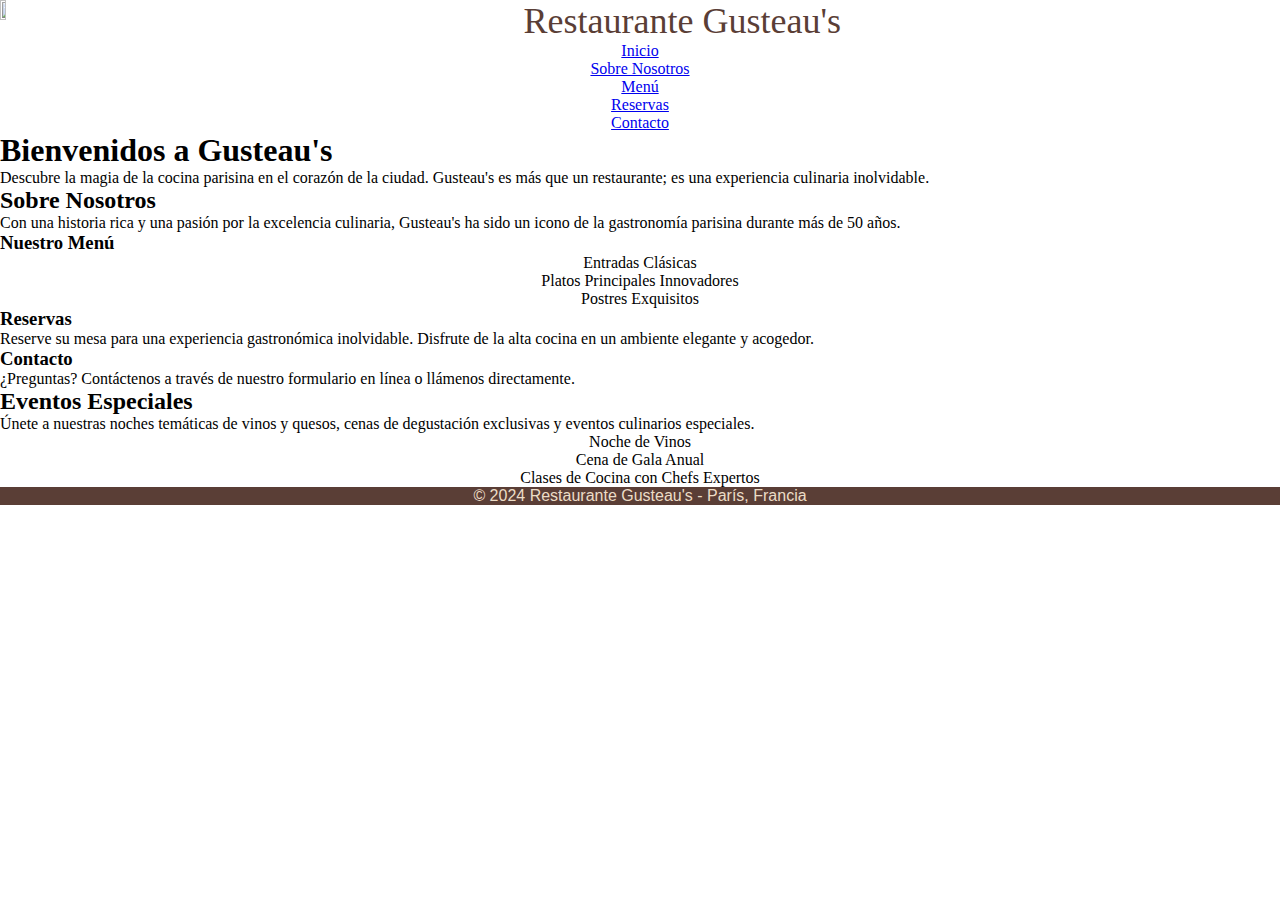
==== index.html @ 94da13a4 "Issue 2 completado" ====
<!DOCTYPE html>
<html lang="es">
<head>
    <meta charset="utf-8">
    <title>Restaurante Gusteau's</title>
    <meta name="viewport" content="width=device-width, initial-scale=1">
    <link rel="stylesheet" href="./css/estilos.css">
</head>
<body>
    <div id="contenedor">
        <div class="imagenes">
            <img class="imagen1" src="/imgs/favicon.png" alt="">
         </div>
        <div class="encabezado">Restaurante Gusteau's</div>
        <div class="menu">
            <ul class="menu-lista">
                <li><a href="#inicio">Inicio</a></li>
                <li><a href="#sobrenosotros">Sobre Nosotros</a></li>
                <li><a href="#menu">Menú</a></li>
                <li><a href="#reservas">Reservas</a></li>
                <li><a href="#contacto">Contacto</a></li>
            </ul>
        </div>
        <div class="contenido">
            <h1>Bienvenidos a Gusteau's</h1>
            <p>Descubre la magia de la cocina parisina en el corazón de la ciudad. Gusteau's es más que un restaurante; es una experiencia culinaria inolvidable.</p>
            <h2>Sobre Nosotros</h2>
            <p>Con una historia rica y una pasión por la excelencia culinaria, Gusteau's ha sido un icono de la gastronomía parisina durante más de 50 años.</p>
            <h3>Nuestro Menú</h3>
            <ul>
                <li>Entradas Clásicas</li>
                <li>Platos Principales Innovadores</li>
                <li>Postres Exquisitos</li>
            </ul>
            <h3>Reservas</h3>
            <p>Reserve su mesa para una experiencia gastronómica inolvidable. Disfrute de la alta cocina en un ambiente elegante y acogedor.</p>
            <h3>Contacto</h3>
            <p>¿Preguntas? Contáctenos a través de nuestro formulario en línea o llámenos directamente.</p>
        </div>
        <div class="sidebar">
            <h2>Eventos Especiales</h2>
            <p>Únete a nuestras noches temáticas de vinos y quesos, cenas de degustación exclusivas y eventos culinarios especiales.</p>
            <ul>
                <li>Noche de Vinos</li>
                <li>Cena de Gala Anual</li>
                <li>Clases de Cocina con Chefs Expertos</li>
            </ul>
        </div>
        <div class="pie">© 2024 Restaurante Gusteau's - París, Francia</div>
    </div>
</body>
</html>
---- css/estilos.css ----
*{margin: 0px; padding: 0px;}
div.encabezado{
    background-image: url(/imgs/guesteaus.png) ;
    font-size: 36px;
    background-position: right;
    font-family: 'Georgia', serif;
    text-align: center;
    color: #5a3e36;

}
img{
    height: 0%;
    background-position: left;
    width: 6.6%;
}

ul{
    text-align: center;
}

div.pie{
    background-color: #5a3e36;
    color: #ecdcc6;
    font-family: Arial, Helvetica, sans-serif;
    font-size: 16px;
    text-align: center;
}


.imagen1 {
    background-image: url(/imgs/guesteaus.png);
    background-position: right;
    float: left;
}
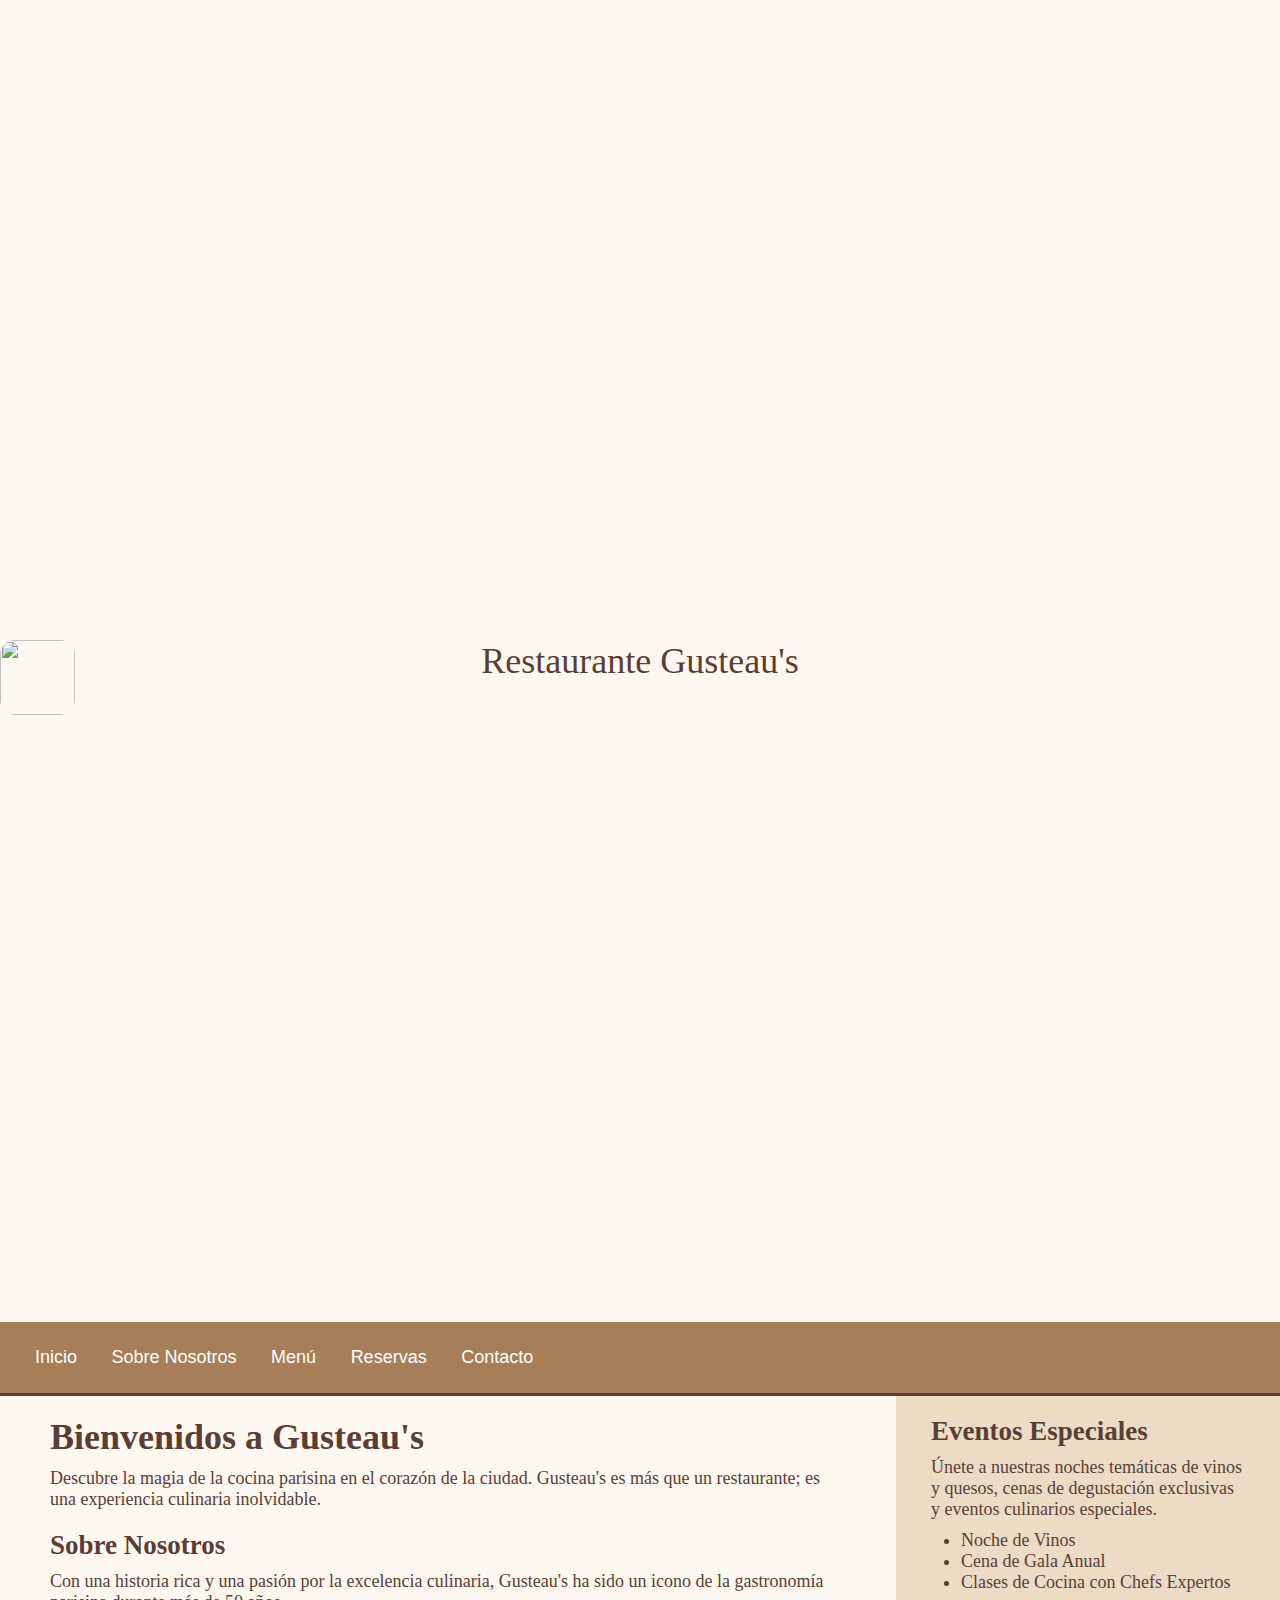
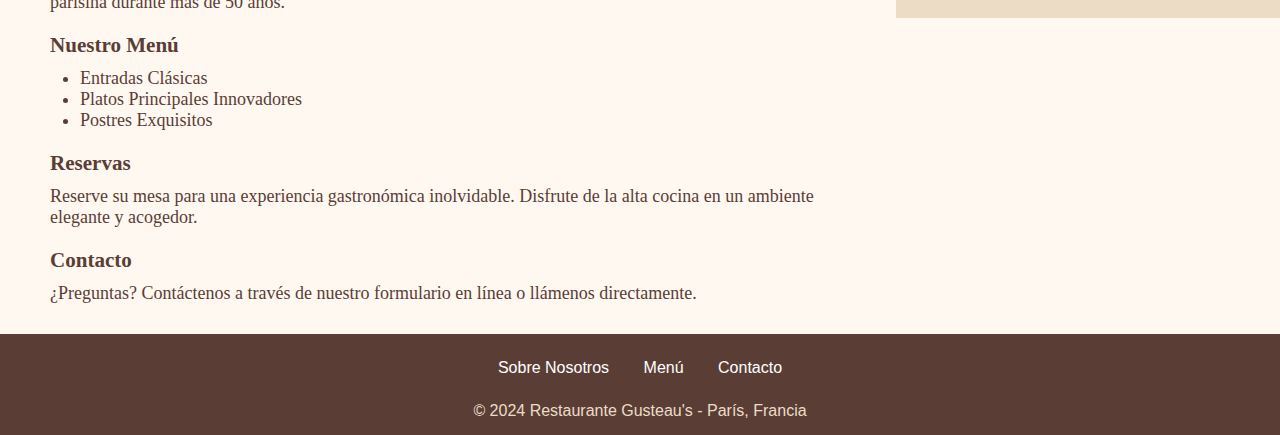
==== commit 815cade9: "Ejercicio 4 close #4" ====
--- a/index.html
+++ b/index.html
@@ -5,36 +5,39 @@
     <title>Restaurante Gusteau's</title>
     <meta name="viewport" content="width=device-width, initial-scale=1">
     <link rel="stylesheet" href="./css/estilos.css">
+    <link rel="stylesheet" href="https://fonts.googleapis.com/css2?family=Material+Symbols+Outlined:opsz,wght,FILL,GRAD@24,400,0,0" />
 </head>
 <body>
     <div id="contenedor">
-        <div class="imagenes">
-            <img class="imagen1" src="/imgs/favicon.png" alt="">
-         </div>
-        <div class="encabezado">Restaurante Gusteau's</div>
+        <div class="encabezado">
+            <img src="imgs/favicon.png" id="logo">
+            <p>Restaurante Gusteau's</p>
+        </div>
         <div class="menu">
-            <ul class="menu-lista">
+            <ul id="navbar" class="nav">
                 <li><a href="#inicio">Inicio</a></li>
                 <li><a href="#sobrenosotros">Sobre Nosotros</a></li>
                 <li><a href="#menu">Menú</a></li>
                 <li><a href="#reservas">Reservas</a></li>
                 <li><a href="#contacto">Contacto</a></li>
+                <i class="material-symbols-outlined" onclick="closeBar()">close</i>
             </ul>
+            <i class="material-symbols-outlined" onclick="openBar()">menu</i>
         </div>
         <div class="contenido">
-            <h1>Bienvenidos a Gusteau's</h1>
+            <h1 id="inicio">Bienvenidos a Gusteau's</h1>
             <p>Descubre la magia de la cocina parisina en el corazón de la ciudad. Gusteau's es más que un restaurante; es una experiencia culinaria inolvidable.</p>
-            <h2>Sobre Nosotros</h2>
+            <h2 id="sobrenosotros">Sobre Nosotros</h2>
             <p>Con una historia rica y una pasión por la excelencia culinaria, Gusteau's ha sido un icono de la gastronomía parisina durante más de 50 años.</p>
-            <h3>Nuestro Menú</h3>
+            <h3 id="menu">Nuestro Menú</h3>
             <ul>
                 <li>Entradas Clásicas</li>
                 <li>Platos Principales Innovadores</li>
                 <li>Postres Exquisitos</li>
             </ul>
-            <h3>Reservas</h3>
+            <h3 id="reservas">Reservas</h3>
             <p>Reserve su mesa para una experiencia gastronómica inolvidable. Disfrute de la alta cocina en un ambiente elegante y acogedor.</p>
-            <h3>Contacto</h3>
+            <h3 id="contacto">Contacto</h3>
             <p>¿Preguntas? Contáctenos a través de nuestro formulario en línea o llámenos directamente.</p>
         </div>
         <div class="sidebar">
@@ -46,7 +49,26 @@
                 <li>Clases de Cocina con Chefs Expertos</li>
             </ul>
         </div>
-        <div class="pie">© 2024 Restaurante Gusteau's - París, Francia</div>
+        <div class="pie">
+            <ul class="nav">
+                <li><a href="#sobrenosotros">Sobre Nosotros</a></li>
+                <li><a href="#menu">Menú</a></li>
+                <li><a href="#contacto">Contacto</a></li>
+            </ul>
+            <p>&copy; 2024 Restaurante Gusteau's - París, Francia</p>
+        </div>
     </div>
+    
+    <script>
+        var sideNavBar = document.getElementById("navbar");
+
+        function openBar() {
+            sideNavBar.style.right = "0px";
+        }
+
+        function closeBar() {
+            sideNavBar.style.right = "-200px";
+        }
+    </script>
 </body>
 </html>
--- a/css/estilos.css
+++ b/css/estilos.css
@@ -1,38 +1,173 @@
-*{margin: 0px; padding: 0px;}
-div.encabezado{
-    background-image: url(/imgs/guesteaus.png) ;
-    font-size: 36px;
-    background-position: right;
-    font-family: 'Georgia', serif;
-    text-align: center;
-    color: #5a3e36;
-
-}
-img{
-    height: 0%;
-    background-position: left;
-    width: 6.6%;
+* {
+    margin: 0px;
+    padding: 0px;
+    box-sizing: border-box;
 }
 
-ul{
-    text-align: center;
+h1, h2, h3 {
+    margin: 20px 0px 10px;
 }
 
-div.pie{
+ul:not(.nav) {
+    margin: 10px;
+}
+
+ul li {
+    margin-left: 20px;
+}
+
+div#contenedor {
+    background-color: #fff8f0;
+    font-family: 'Times New Roman', serif;
+    font-size: 16px;
+}
+
+div.encabezado {
+    background-image: url(./../imgs/guesteaus.png);
+    background-size: cover;
+    color: #5a3e36;
+    font-family: Georgia, serif;
+    font-size: 36px;
+    text-align: center;
+    padding-top: 50%;
+    padding-bottom: 50%;
+}
+
+#logo {
+    width: 75px;
+    height: 75px;
+    border-radius: 20%;
+    position: absolute;
+    left: 0px;
+}
+
+div.menu {
+    background-color: #a77e58;
+    border-bottom: medium solid #5a3e36;
+}
+
+div.menu .material-symbols-outlined {
+    display: none;
+}
+
+.nav {
+    padding: 20px;
+}
+
+.nav li {
+    display: inline-block;
+    list-style: none;
+    margin: 5px;
+}
+
+.nav li a {
+    color: #ffffff;
+    font-family: Helvetica, sans-serif;
+    padding: 5px 10px;
+    text-decoration: none;
+    transition: background-color 400ms;
+}
+
+.nav li a:hover {
+    background-color: #a77e58;
+    text-decoration: underline 2px;
+}
+
+#navbar {
+    font-size: 18px;
+    transition: color 400ms, background-color 400ms;
+}
+
+#navbar li a:hover {
+    color: #5a3e36;
+    background-color: #ecdcc6;
+    text-decoration: underline 2px;
+}
+
+div.contenido {
+    background-color: #fff8f0;
+    color: #5a3e36;
+    font-family: Georgia, serif;
+    font-size: 18px;
+    padding: 0px 50px 30px;
+    float: left;
+    width: 70%;
+}
+
+div.sidebar {
+    background-color: #ecdcc6;
+    color: #5a3e36;
+    font-family: Georgia, serif;
+    font-size: 18px;
+    padding: 0px 35px 15px;
+    float: right;
+    width: 30%;
+}
+
+div.pie {
     background-color: #5a3e36;
     color: #ecdcc6;
-    font-family: Arial, Helvetica, sans-serif;
+    font-family: Helvetica, sans-serif;
     font-size: 16px;
     text-align: center;
+    padding: 0px 25px 15px;
+    clear: both;
 }
 
+@media only screen and (max-width: 600px) {
+    div.menu {
+        height: 50px;
+    }
 
-.imagen1 {
-    background-image: url(/imgs/guesteaus.png);
-    background-position: right;
-    float: left;
-}
+    #navbar {
+        background: #a77e58;
+        position: fixed;
+        top: 0px;
+        right: -200px;
+        width: 200px;
+        height: 100vh;
+        padding: 50px 0px;
+    }
 
+    div.menu .material-symbols-outlined {
+        display: block;
+        width: 40px;
+        font-size: 40px;
+        color: #ffffff;
+        cursor: pointer;
+        float: right;
+        margin: 5px 10px;
+        transition: color 200ms;
+    }
 
+    div.menu .material-symbols-outlined:hover {
+        color: #5a3e36;
+    }
 
+    #navbar li {
+        display: block;
+        margin: 25px;
+        text-align: right;
+    }
 
+    #navbar:first-child {
+        padding-top: 75px;
+    }
+
+    #navbar .material-symbols-outlined {
+        position: absolute;
+        top: 25px;
+        right: 15px;
+    }
+
+    div.contenido {
+        float: none;
+        width: 100%;
+    }
+
+    div.sidebar {
+        float: none;
+        width: 100%;
+        padding: 10px 50px 20px;
+    }
+}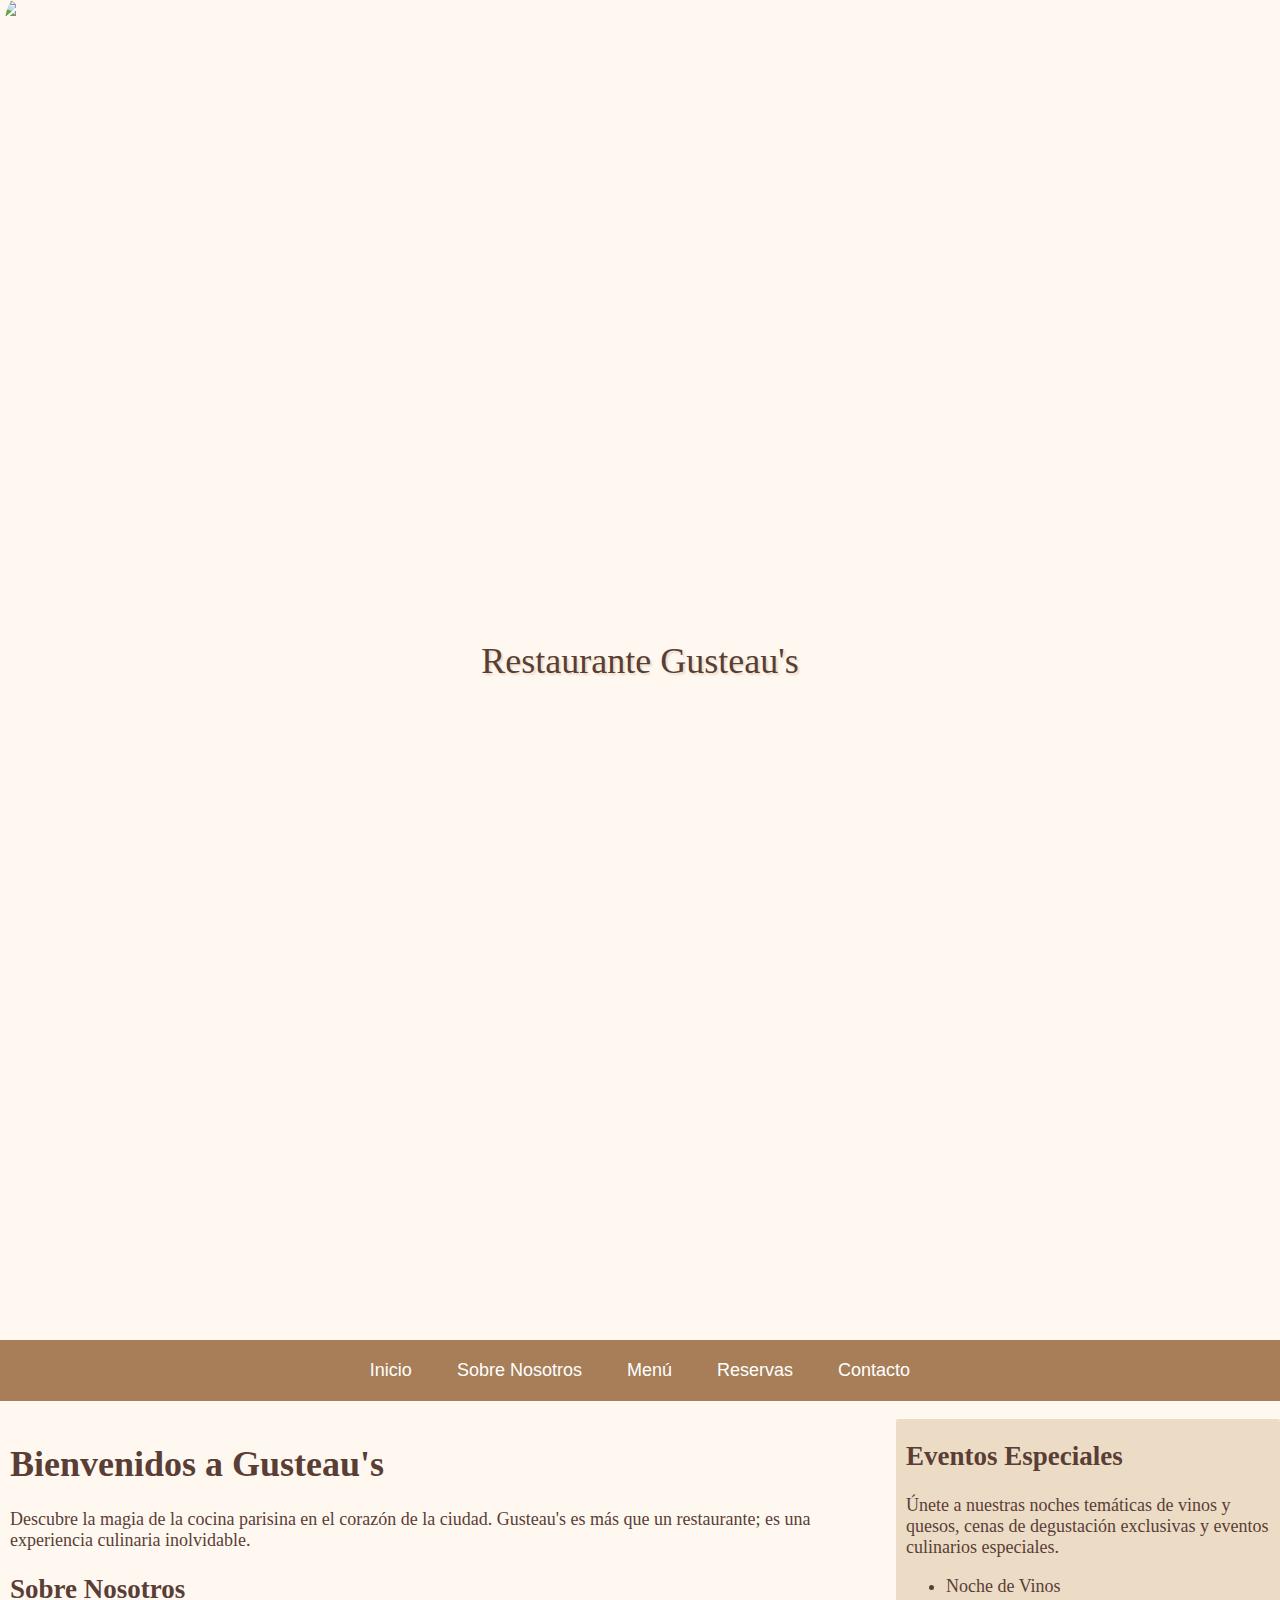
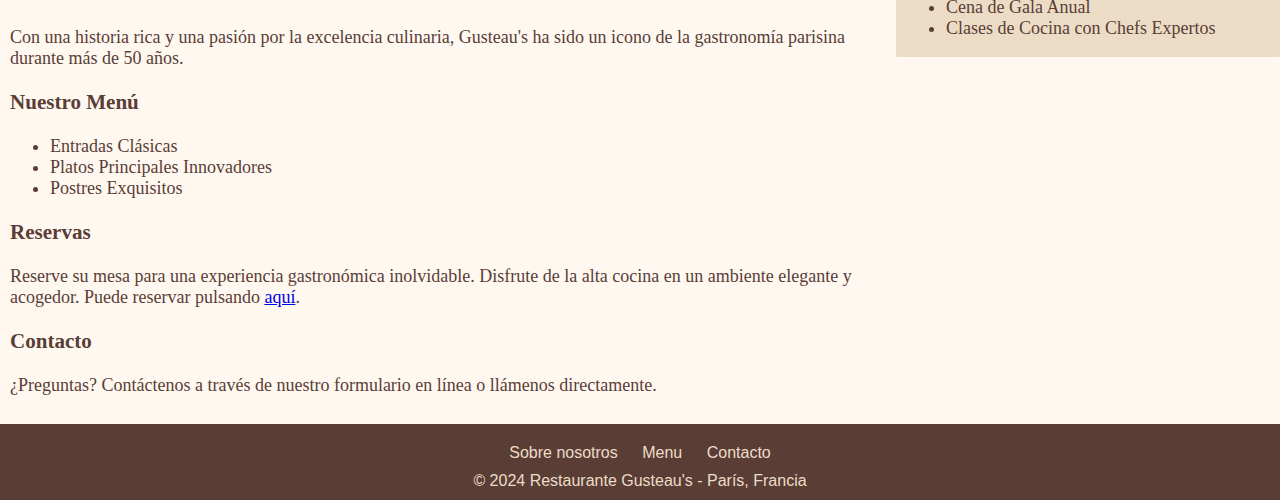
==== commit f2a9843a: "issue 8 formulario y menu html refs #8 refs #9" ====
--- a/index.html
+++ b/index.html
@@ -5,39 +5,37 @@
     <title>Restaurante Gusteau's</title>
     <meta name="viewport" content="width=device-width, initial-scale=1">
     <link rel="stylesheet" href="./css/estilos.css">
-    <link rel="stylesheet" href="https://fonts.googleapis.com/css2?family=Material+Symbols+Outlined:opsz,wght,FILL,GRAD@24,400,0,0" />
+    <link rel="icon" href="./imgs/favicon.png" type="image/x-icon">
 </head>
 <body>
     <div id="contenedor">
-        <div class="encabezado">
-            <img src="imgs/favicon.png" id="logo">
-            <p>Restaurante Gusteau's</p>
+        <div class="encabezado">Restaurante Gusteau's
+            <img src="./imgs/favicon.png">
         </div>
+
         <div class="menu">
-            <ul id="navbar" class="nav">
+            <ul>
                 <li><a href="#inicio">Inicio</a></li>
                 <li><a href="#sobrenosotros">Sobre Nosotros</a></li>
-                <li><a href="#menu">Menú</a></li>
-                <li><a href="#reservas">Reservas</a></li>
+                <li><a href="./html/menu.html">Menú</a></li>
+                <li><a href="./html/reservas.html">Reservas</a></li>
                 <li><a href="#contacto">Contacto</a></li>
-                <i class="material-symbols-outlined" onclick="closeBar()">close</i>
             </ul>
-            <i class="material-symbols-outlined" onclick="openBar()">menu</i>
         </div>
         <div class="contenido">
-            <h1 id="inicio">Bienvenidos a Gusteau's</h1>
+            <h1>Bienvenidos a Gusteau's</h1>
             <p>Descubre la magia de la cocina parisina en el corazón de la ciudad. Gusteau's es más que un restaurante; es una experiencia culinaria inolvidable.</p>
-            <h2 id="sobrenosotros">Sobre Nosotros</h2>
+            <h2>Sobre Nosotros</h2>
             <p>Con una historia rica y una pasión por la excelencia culinaria, Gusteau's ha sido un icono de la gastronomía parisina durante más de 50 años.</p>
-            <h3 id="menu">Nuestro Menú</h3>
+            <h3>Nuestro Menú</h3>
             <ul>
                 <li>Entradas Clásicas</li>
                 <li>Platos Principales Innovadores</li>
                 <li>Postres Exquisitos</li>
             </ul>
-            <h3 id="reservas">Reservas</h3>
-            <p>Reserve su mesa para una experiencia gastronómica inolvidable. Disfrute de la alta cocina en un ambiente elegante y acogedor.</p>
-            <h3 id="contacto">Contacto</h3>
+            <h3>Reservas</h3>
+            <p>Reserve su mesa para una experiencia gastronómica inolvidable. Disfrute de la alta cocina en un ambiente elegante y acogedor. Puede reservar pulsando <a href="./html/reservas.html">aquí</a>.</p>
+            <h3>Contacto</h3>
             <p>¿Preguntas? Contáctenos a través de nuestro formulario en línea o llámenos directamente.</p>
         </div>
         <div class="sidebar">
@@ -49,26 +47,16 @@
                 <li>Clases de Cocina con Chefs Expertos</li>
             </ul>
         </div>
+        
         <div class="pie">
-            <ul class="nav">
-                <li><a href="#sobrenosotros">Sobre Nosotros</a></li>
-                <li><a href="#menu">Menú</a></li>
-                <li><a href="#contacto">Contacto</a></li>
-            </ul>
-            <p>&copy; 2024 Restaurante Gusteau's - París, Francia</p>
+            <div class="enlacespie">
+                <a href="">Sobre nosotros</a>
+                <a href=""> Menu</a>
+                <a href=""> Contacto</a>
+            </div>
+            © 2024 Restaurante Gusteau's - París, Francia
         </div>
+       
     </div>
-    
-    <script>
-        var sideNavBar = document.getElementById("navbar");
-
-        function openBar() {
-            sideNavBar.style.right = "0px";
-        }
-
-        function closeBar() {
-            sideNavBar.style.right = "-200px";
-        }
-    </script>
 </body>
 </html>
--- a/css/estilos.css
+++ b/css/estilos.css
@@ -1,173 +1,127 @@
-* {
+/* div {
+
+    border: 1px solid rgb(113, 187, 192);
+} */
+
+ body{
     margin: 0px;
-    padding: 0px;
-    box-sizing: border-box;
-}
+    padding: 0px; 
+} 
 
-h1, h2, h3 {
-    margin: 20px 0px 10px;
-}
-
-ul:not(.nav) {
-    margin: 10px;
-}
-
-ul li {
-    margin-left: 20px;
-}
-
-div#contenedor {
+#contenedor {
     background-color: #fff8f0;
-    font-family: 'Times New Roman', serif;
+    font-family: 'Times New Roman', Times, serif;
     font-size: 16px;
+    clear: both;
 }
 
 div.encabezado {
     background-image: url(./../imgs/guesteaus.png);
-    background-size: cover;
     color: #5a3e36;
     font-family: Georgia, serif;
     font-size: 36px;
-    text-align: center;
+    text-align:center;
+    text-shadow: 2px 2px 2px #ecdcc6;
+    /* text-decoration:underline; */
+    margin: 0 auto;
     padding-top: 50%;
     padding-bottom: 50%;
+    background-size: cover;
+    background-repeat: no-repeat;
 }
 
-#logo {
-    width: 75px;
-    height: 75px;
-    border-radius: 20%;
+div.encabezado > img{
     position: absolute;
-    left: 0px;
+    top: 0%;
+    right: 0%;
+    bottom: 0%;
+    left: 0%;
+    width: 10%;
+    border-radius: 10%;
+}
+div.menu,
+div.menu ul li a {
+    background-color: #a77e58;
+    color: #ffffff;
+    font-family: 'Helvetica', sans-serif;
+    font-size: 18px;
+    text-decoration: none;
+    
+    
+}
+div.menu ul li a {
+    transition: 1s ease;
 }
 
-div.menu {
+div.menu ul{
+    text-align: center;
+    padding: 20px;
     background-color: #a77e58;
-    border-bottom: medium solid #5a3e36;
 }
 
-div.menu .material-symbols-outlined {
-    display: none;
+div.menu ul li{
+    display: inline;
+    padding-left: 20px;
+    padding-right: 20px; 
+    
 }
 
-.nav {
-    padding: 20px;
-}
-
-.nav li {
-    display: inline-block;
-    list-style: none;
-    margin: 5px;
-}
-
-.nav li a {
-    color: #ffffff;
-    font-family: Helvetica, sans-serif;
-    padding: 5px 10px;
-    text-decoration: none;
-    transition: background-color 400ms;
-}
-
-.nav li a:hover {
-    background-color: #a77e58;
-    text-decoration: underline 2px;
-}
-
-#navbar {
-    font-size: 18px;
-    transition: color 400ms, background-color 400ms;
-}
-
-#navbar li a:hover {
+div.menu ul li a:hover {
     color: #5a3e36;
-    background-color: #ecdcc6;
-    text-decoration: underline 2px;
+    background-color: #c19974;
+    text-decoration-line: underline;
+    box-shadow: 0px 0px 20px #e5c6a9;
+    border-radius: 10%;
+    transition: 1s ease;
 }
 
 div.contenido {
     background-color: #fff8f0;
     color: #5a3e36;
-    font-family: Georgia, serif;
+    font-family: 'Georgia', serif;
     font-size: 18px;
-    padding: 0px 50px 30px;
     float: left;
-    width: 70%;
+    width: calc(70% - 20px);
+    margin-bottom: 10px;
+    padding: 0 10px;
 }
 
 div.sidebar {
     background-color: #ecdcc6;
     color: #5a3e36;
-    font-family: Georgia, serif;
+    font-family: 'Georgia', serif;
     font-size: 18px;
-    padding: 0px 35px 15px;
     float: right;
-    width: 30%;
+    width: calc(30% - 20px);
+    padding: 0 10px;
+    border-radius: 2px;
 }
 
 div.pie {
     background-color: #5a3e36;
     color: #ecdcc6;
-    font-family: Helvetica, sans-serif;
+    font-family: 'Helvetica', sans-serif;
     font-size: 16px;
     text-align: center;
-    padding: 0px 25px 15px;
-    clear: both;
+    padding-bottom: 10px;
+    padding-top: 10px;
+    display:inline-block;
+    width: 100%;
+    
 }
 
-@media only screen and (max-width: 600px) {
-    div.menu {
-        height: 50px;
-    }
+div.enlacespie > a{
+    background-color: #5a3e36;
+    color: #ecdcc6;
+    font-family: 'Helvetica', sans-serif;
+    font-size: 16px;
+    text-align: center;
+    margin: 10px;
+    margin-bottom: 10px;
+    display: inline-block; 
+    text-decoration: none;
+}
 
-    #navbar {
-        background: #a77e58;
-        position: fixed;
-        top: 0px;
-        right: -200px;
-        width: 200px;
-        height: 100vh;
-        padding: 50px 0px;
-    }
-
-    div.menu .material-symbols-outlined {
-        display: block;
-        width: 40px;
-        font-size: 40px;
-        color: #ffffff;
-        cursor: pointer;
-        float: right;
-        margin: 5px 10px;
-        transition: color 200ms;
-    }
-
-    div.menu .material-symbols-outlined:hover {
-        color: #5a3e36;
-    }
-
-    #navbar li {
-        display: block;
-        margin: 25px;
-        text-align: right;
-    }
-
-    #navbar:first-child {
-        padding-top: 75px;
-    }
-
-    #navbar .material-symbols-outlined {
-        position: absolute;
-        top: 25px;
-        right: 15px;
-    }
-
-    div.contenido {
-        float: none;
-        width: 100%;
-    }
-
-    div.sidebar {
-        float: none;
-        width: 100%;
-        padding: 10px 50px 20px;
-    }
+div.enlacespie > a:hover{
+    color: #291814;
 }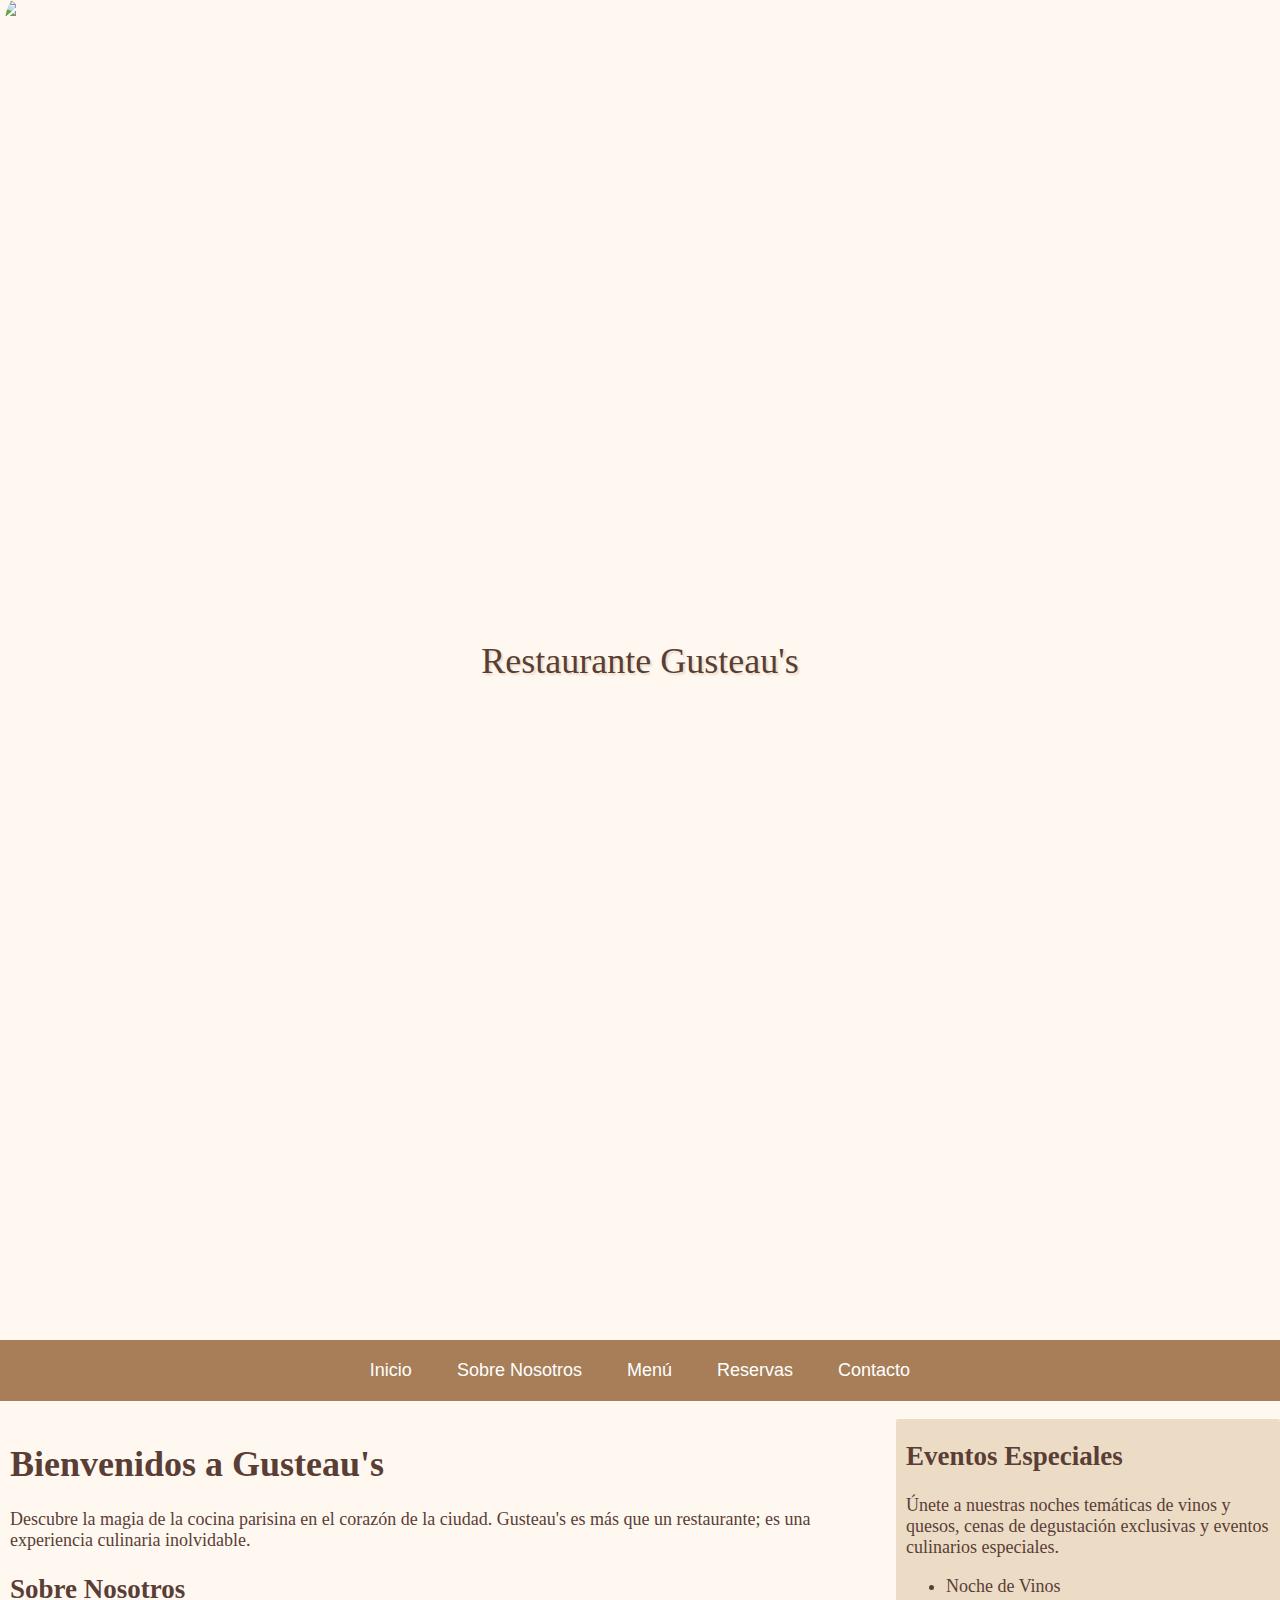
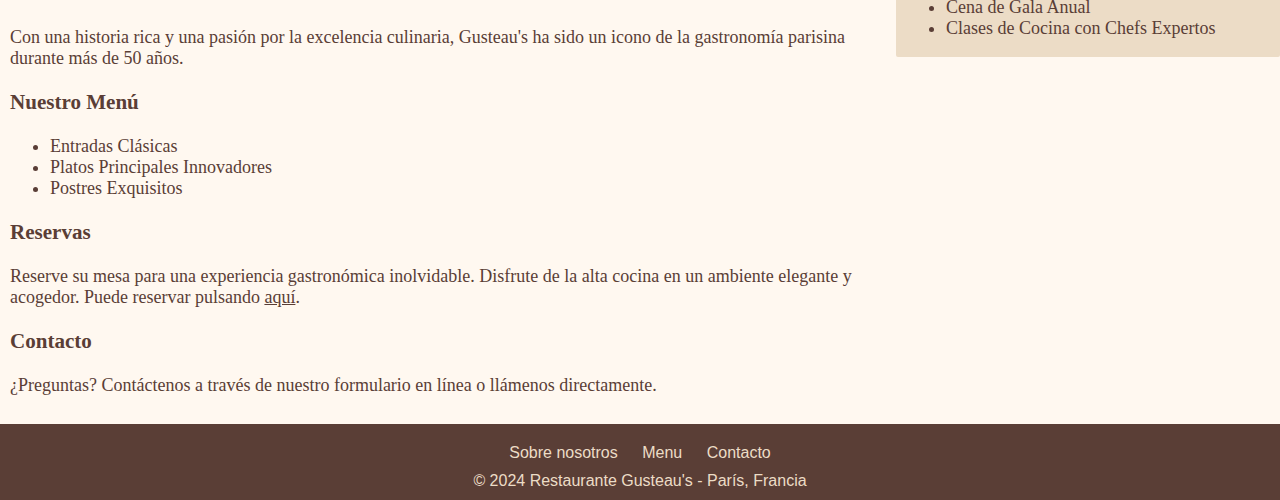
==== commit 4de99ba6: "retoques finales refs #9" ====
--- a/index.html
+++ b/index.html
@@ -15,7 +15,7 @@
 
         <div class="menu">
             <ul>
-                <li><a href="#inicio">Inicio</a></li>
+                <li><a href="./index.html">Inicio</a></li>
                 <li><a href="#sobrenosotros">Sobre Nosotros</a></li>
                 <li><a href="./html/menu.html">Menú</a></li>
                 <li><a href="./html/reservas.html">Reservas</a></li>
@@ -51,7 +51,7 @@
         <div class="pie">
             <div class="enlacespie">
                 <a href="">Sobre nosotros</a>
-                <a href=""> Menu</a>
+                <a href="./html/menu.html"> Menu</a>
                 <a href=""> Contacto</a>
             </div>
             © 2024 Restaurante Gusteau's - París, Francia
--- a/css/estilos.css
+++ b/css/estilos.css
@@ -47,7 +47,6 @@
     font-size: 18px;
     text-decoration: none;
     
-    
 }
 div.menu ul li a {
     transition: 1s ease;
@@ -86,6 +85,15 @@
     padding: 0 10px;
 }
 
+.contenido p a{
+    color: #5a3e36;
+}
+
+.contenido p a:hover{
+    text-decoration: none;
+    font-weight: bold;
+}
+
 div.sidebar {
     background-color: #ecdcc6;
     color: #5a3e36;
@@ -124,4 +132,229 @@
 
 div.enlacespie > a:hover{
     color: #291814;
-}+}
+
+/* Reservas */
+
+div.informacion{
+    color: #5a3e36;
+    font-family: 'Georgia', serif;
+    font-size: 18px;
+    text-align: center;
+}
+
+div.reservas{
+    display: inline-block;
+    width: 100%;
+}
+div.reservas form{
+    margin: 0 auto;
+    width: 40%;
+}
+
+div.reservas form input:not(#boton){
+    border: 1px solid;
+    border-color: #a77e58;
+    padding: 10px;
+    border-radius: 5px;
+    background-color: #fff8f0;
+    display: block;
+    width: 100%;
+}
+
+
+div.reservas select{
+    border: 1px solid;
+    border-color: #a77e58;
+    padding: 10px;
+    border-radius: 5px;
+    background-color: #fff8f0;
+    display: block;
+    width: 100%;
+
+}
+
+div.reservas input#boton{
+    background-color: #5a3e36;
+    color: #ffffff;
+    padding: 10px 15px;
+    border-radius: 5px;
+    display: block;
+    width: 100%;
+    margin: 0 auto;
+    margin-bottom: 10px;
+}
+
+div.reservas input#boton:hover{
+    background-color: #a77e58;
+    color: #291814;
+    transition: 1s ease;
+    
+}
+
+div.reservas label{
+    font-size: 16px;
+    font-weight: bold;
+    color: #5a3e36;
+    display: block;
+}
+
+div.reservas textarea{
+    border: 1px solid;
+    border-color: #a77e58;
+    padding: 10px;
+    border-radius: 5px;
+    background-color: #fff8f0;
+    display: block;
+    width: 100%;
+}
+
+/* Menú */
+header{
+    background-color: #fff8f0;
+    color: #5a3e36;
+    font-size: 20px;
+    text-align: center;
+}
+main{
+    background-color: #fff8f0;
+    color: #5a3e36;
+    font-family: 'Georgia', serif;
+    font-size: 18px;
+    width: 100%;
+}
+
+.menu-estrella h2 {
+    text-align: center;
+}
+
+section{
+    width: 50%;
+    margin: 0 auto;
+}
+
+.menu-estrella ul{
+    text-align: center;
+    list-style:none;
+    padding: 0;
+}
+
+.menu-estrella ul li{
+    padding-bottom: 10px;
+}
+
+.menu-estrella ul li:hover{
+    font-size:larger;
+    font-weight: bold;
+    transition: 1s ease;
+}
+
+li[data-alergenos] div{
+    display: inline-block;
+    width: 100%;
+}
+
+li[data-alergenos] span{
+    display: none;
+    width: 30px;
+    height: 30px;
+}
+
+li[data-alergenos*="nueces"] span.nueces,
+li[data-alergenos*="lacteos"] span.lacteos,
+li[data-alergenos*="sulfitos"] span.sulfitos,
+li[data-alergenos*="apio"] span.apio,
+li[data-alergenos*="mariscos"] span.mariscos,
+li[data-alergenos*="gluten"] span.gluten,
+li[data-alergenos*="huevos"] span.huevos,
+li[data-alergenos*="pescado"] span.pescado,
+li[data-alergenos*="cacahuetes"] span.cacahuetes{
+    display: inline-block;
+} 
+
+span.nueces{
+    background:url(./../imgs/Simbolos/Frutos-secos.png) no-repeat;
+    background-size: cover;
+}
+span.mariscos{
+    background:url(./../imgs/Simbolos/Crustaceos.png) no-repeat;
+    background-size: cover;
+}
+span.apio{
+    background:url(./../imgs/Simbolos/Apio.png) no-repeat;
+    background-size: cover;
+}
+span.lacteos{
+    background:url(./../imgs/Simbolos/Lácteos.png) no-repeat;
+    background-size: cover;
+}
+span.gluten{
+    background:url(./../imgs/Simbolos/Gluten.png) no-repeat;
+    background-size: cover;
+}
+span.huevos{
+    background:url(./../imgs/Simbolos/Huevos.png) no-repeat;
+    background-size: cover;
+}
+span.pescado{
+    background:url(./../imgs/Simbolos/Pescado.png) no-repeat;
+    background-size: cover;
+}
+span.cacahuetes{
+    background:url(./../imgs/Simbolos/Cacahuetes.png) no-repeat;
+    background-size: cover;
+}
+span.sulfitos{
+    background:url(./../imgs/Simbolos/Sulfitos.png) no-repeat;
+    background-size: cover;
+}
+
+
+footer {
+    background-color: #5a3e36;
+    color: #ecdcc6;
+    font-family: 'Helvetica', sans-serif;
+    font-size: 16px;
+    text-align: center;
+    padding-bottom: 10px;
+    padding-top: 10px;
+    display:inline-block;
+    width: 100%;
+}
+
+nav.menu,
+nav.menu ul li a {
+    background-color: #a77e58;
+    color: #ffffff;
+    font-family: 'Helvetica', sans-serif;
+    font-size: 18px;
+    text-decoration: none;
+    
+}
+nav.menu ul li a {
+    transition: 1s ease;
+}
+
+nav.menu ul{
+    text-align: center;
+    padding: 20px;
+    background-color: #a77e58;
+}
+
+nav.menu ul li{
+    display: inline;
+    padding-left: 20px;
+    padding-right: 20px; 
+    
+}
+
+nav.menu ul li a:hover {
+    color: #5a3e36;
+    background-color: #c19974;
+    text-decoration-line: underline;
+    box-shadow: 0px 0px 20px #e5c6a9;
+    border-radius: 10%;
+    transition: 1s ease;
+}
+
+
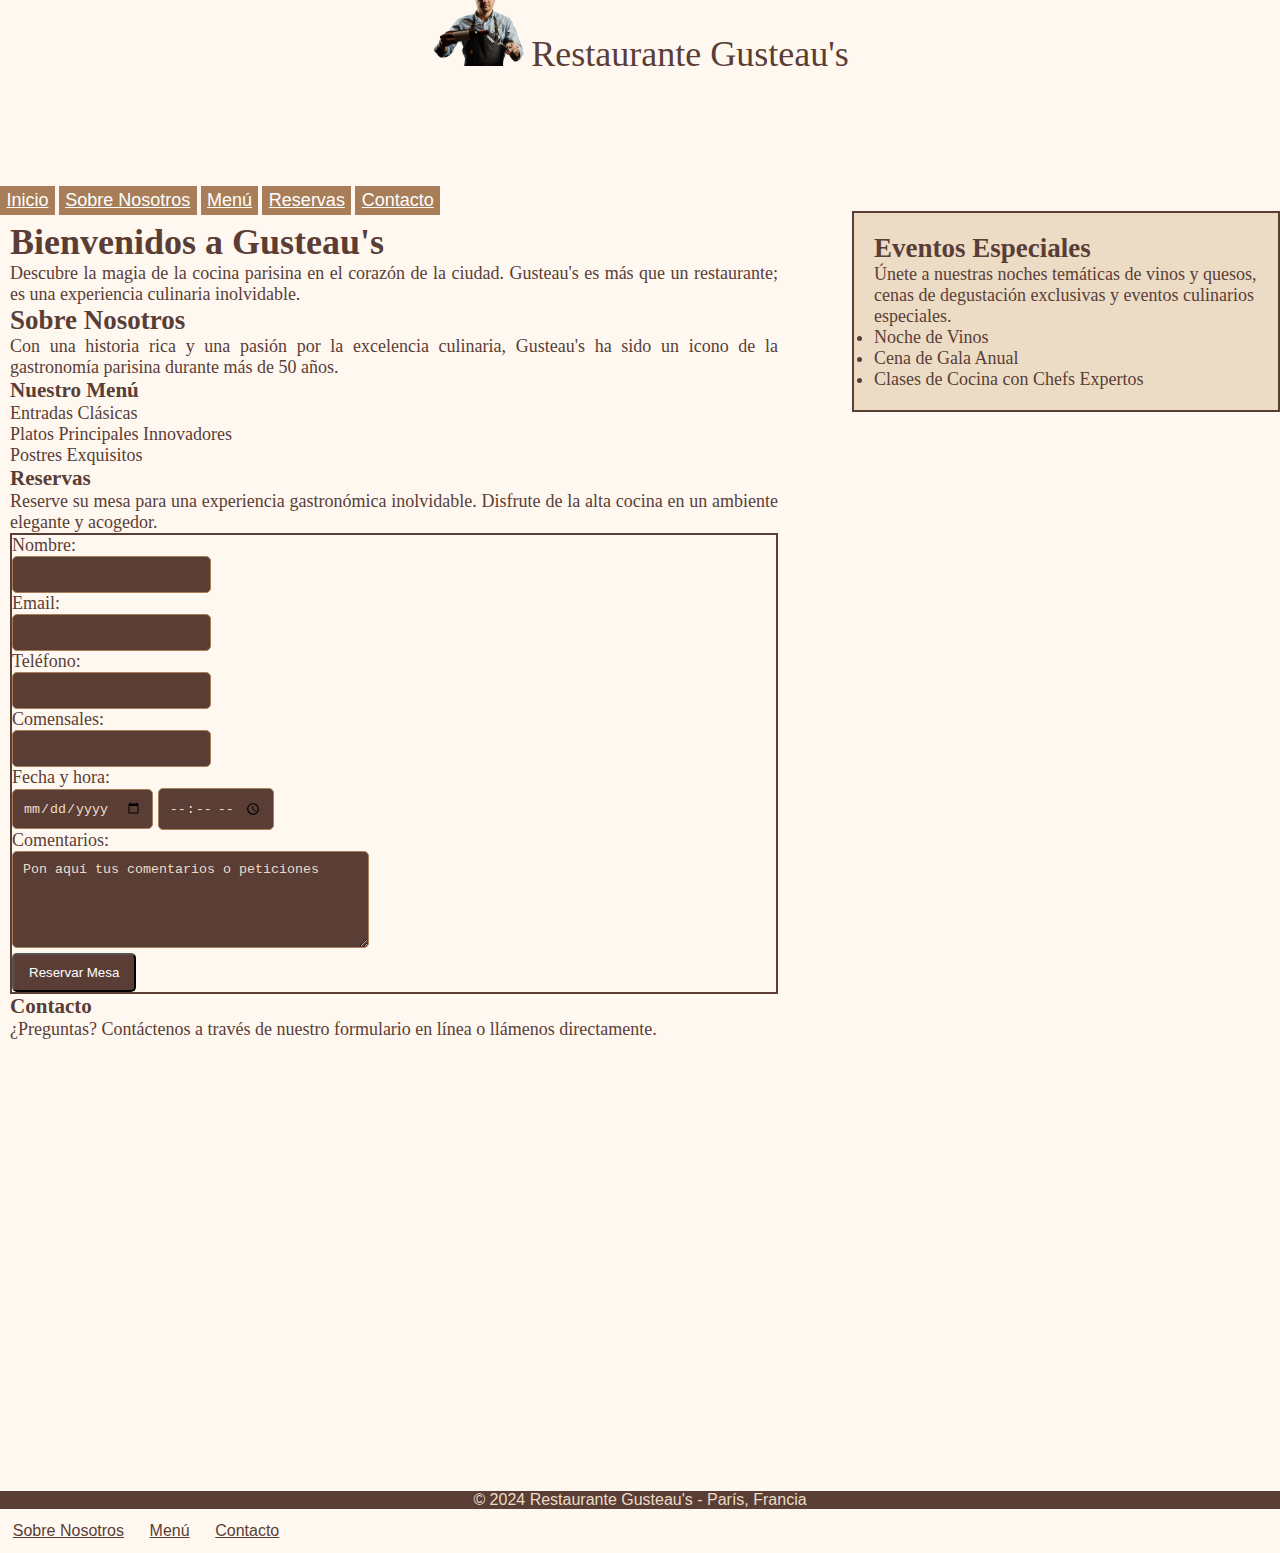
==== commit efa23376: "tarea 8 acabada o eso creo" ====
--- a/index.html
+++ b/index.html
@@ -5,20 +5,17 @@
     <title>Restaurante Gusteau's</title>
     <meta name="viewport" content="width=device-width, initial-scale=1">
     <link rel="stylesheet" href="./css/estilos.css">
-    <link rel="icon" href="./imgs/favicon.png" type="image/x-icon">
 </head>
 <body>
     <div id="contenedor">
-        <div class="encabezado">Restaurante Gusteau's
-            <img src="./imgs/favicon.png">
-        </div>
-
+        <div class="encabezado"><img src="imgs/somelier-removebg-preview.png" width="100px">Restaurante Gusteau's</div>
+    
         <div class="menu">
             <ul>
-                <li><a href="./index.html">Inicio</a></li>
+                <li><a href="#inicio">Inicio</a></li>
                 <li><a href="#sobrenosotros">Sobre Nosotros</a></li>
-                <li><a href="./html/menu.html">Menú</a></li>
-                <li><a href="./html/reservas.html">Reservas</a></li>
+                <li><a href="#menu">Menú</a></li>
+                <li><a href="#reservas">Reservas</a></li>
                 <li><a href="#contacto">Contacto</a></li>
             </ul>
         </div>
@@ -34,9 +31,41 @@
                 <li>Postres Exquisitos</li>
             </ul>
             <h3>Reservas</h3>
-            <p>Reserve su mesa para una experiencia gastronómica inolvidable. Disfrute de la alta cocina en un ambiente elegante y acogedor. Puede reservar pulsando <a href="./html/reservas.html">aquí</a>.</p>
+            <p>Reserve su mesa para una experiencia gastronómica inolvidable. Disfrute de la alta cocina en un ambiente elegante y acogedor.</p>
+            
+            <form method="post" name="reserva" id="reserva">
+                <ul>
+                  <li>
+                    <label>Nombre:</label>
+                    <input type="text" id="nombre" name="nombre" required>
+                  </li>
+                  <li>
+                    <label>Email:</label>
+                    <input type="email" id="mail" name="mail" required>
+                  </li>
+                  <li>
+                    <label>Teléfono:</label>
+                    <input type="tel" name="telefono" id="telefono" required>
+                  </li>
+                  <li>
+                    <label>Comensales:</label>
+                    <input type="number" name="comensales" id="comensales" maxlength="50" required>
+                  </li>
+                  <li>
+                    <label>Fecha y hora:</label>
+                    <input type="date" name="dia" id="dia" required>
+                    <input type="time" name="hora" id="hora" required>
+                  </li>
+                  <label>Comentarios:</label>
+                  <textarea cols="40" rows="5" name="comentarios" id="comentarios" maxlength="200">Pon aquí tus comentarios o peticiones</textarea>
+                  <br>
+                  <input type="submit" value="Reservar Mesa">
+                </ul>
+              </form>
             <h3>Contacto</h3>
             <p>¿Preguntas? Contáctenos a través de nuestro formulario en línea o llámenos directamente.</p>
+
+
         </div>
         <div class="sidebar">
             <h2>Eventos Especiales</h2>
@@ -47,16 +76,16 @@
                 <li>Clases de Cocina con Chefs Expertos</li>
             </ul>
         </div>
+        <div class="pie">
+            <p>© 2024 Restaurante Gusteau's - París, Francia</p>
+
+               <a href="#sobrenosotros">Sobre Nosotros</a>
+            <a href="#menu">Menú</a>
+            <a href="#contacto">Contacto</a>
+        </div>
+     
         
-        <div class="pie">
-            <div class="enlacespie">
-                <a href="">Sobre nosotros</a>
-                <a href="./html/menu.html"> Menu</a>
-                <a href=""> Contacto</a>
-            </div>
-            © 2024 Restaurante Gusteau's - París, Francia
-        </div>
-       
+      
     </div>
 </body>
 </html>
--- a/css/estilos.css
+++ b/css/estilos.css
@@ -1,360 +1,128 @@
-/* div {
+*{
+padding: 0%;
+margin: 0%;
+}
 
-    border: 1px solid rgb(113, 187, 192);
-} */
+div#contenedor{
+background-color: #fff8f0;
+font-family: 'Times New Roman', Times, serif;
+font-size: 16px;
+}
 
- body{
-    margin: 0px;
-    padding: 0px; 
-} 
 
-#contenedor {
+div.encabezado{
+    background-image: url(../imgs/somelier-removebg-preview.png);
+background-image: url(../imgs/guesteaus.png);
+background-repeat: no-repeat;
+background-size: cover;
+color: #5a3e36;
+font-family: Georgia, 'Times New Roman', Times, serif;
+font-size: 36px;
+text-align: center;
+height: 190px;
+background-position: bottom;
+}
+
+div.menu ul li a:hover{
+    color: #8b6f47;
+background-color: #5a3e36;
+border-bottom: 2px solid orange;
+
+}
+
+div.menu ul li a{
+background-color: #a77e58;
+color: #ffffff;
+font-family: Arial, Helvetica, sans-serif;
+font-size: 18px;
+list-style-type: none;
+
+}
+
+div.menu ul li{
+    background-color: #a77e58;
+    
+    padding: 0.5%;
+   display: inline;
+}
+
+
+
+div.contenido{
     background-color: #fff8f0;
-    font-family: 'Times New Roman', Times, serif;
+    color: #5a3e36;
+    text-align: justify;
+    font-family: Georgia, 'Times New Roman', Times, serif;
+    font-size: 18px;
+    float: left;
+    width: 60%;
+    padding: 10px;
+}
+
+div.sidebar{
+    background-color: #ecdcc6;
+    color: #5a3e36;
+    font-family: Georgia, 'Times New Roman', Times, serif;
+    font-size: 18px;
+    float: right;
+    width: 30%;
+    padding: 20px;
+    border:#5a3e36 solid 2px;
+}
+
+div.pie{
+    background-color: #5a3e36;
+    color: #ecdcc6;
+    font-family: Arial, Helvetica, sans-serif;
     font-size: 16px;
+    text-align: center;
+    display: block;
+    margin-top: 100%;
+}
+
+div.pie a{
+    margin: 1%;
+    display: block;
+    text-align: center;
+    float: left ;
+    color: #5a3e36;
+}
+
+div.pie a:hover{
+    background-color: #a77e58;
+}
+
+div#contenedor::after {
+    content: "";
+    display: table;
     clear: both;
 }
 
-div.encabezado {
-    background-image: url(./../imgs/guesteaus.png);
-    color: #5a3e36;
-    font-family: Georgia, serif;
-    font-size: 36px;
-    text-align:center;
-    text-shadow: 2px 2px 2px #ecdcc6;
-    /* text-decoration:underline; */
-    margin: 0 auto;
-    padding-top: 50%;
-    padding-bottom: 50%;
-    background-size: cover;
-    background-repeat: no-repeat;
+#nombre, #mail, #telefono, #comensales, #dia, #hora, #comentarios {
+    padding: 10px;
+    border: 1px solid #a77e58;
+    border-radius: 5px;
+    background-color: #5a3e36;
+    color: #ecdcc6;
 }
 
-div.encabezado > img{
-    position: absolute;
-    top: 0%;
-    right: 0%;
-    bottom: 0%;
-    left: 0%;
-    width: 10%;
-    border-radius: 10%;
-}
-div.menu,
-div.menu ul li a {
-    background-color: #a77e58;
-    color: #ffffff;
-    font-family: 'Helvetica', sans-serif;
-    font-size: 18px;
-    text-decoration: none;
-    
-}
-div.menu ul li a {
-    transition: 1s ease;
-}
-
-div.menu ul{
-    text-align: center;
-    padding: 20px;
-    background-color: #a77e58;
-}
-
-div.menu ul li{
-    display: inline;
-    padding-left: 20px;
-    padding-right: 20px; 
-    
-}
-
-div.menu ul li a:hover {
-    color: #5a3e36;
-    background-color: #c19974;
-    text-decoration-line: underline;
-    box-shadow: 0px 0px 20px #e5c6a9;
-    border-radius: 10%;
-    transition: 1s ease;
-}
-
-div.contenido {
-    background-color: #fff8f0;
-    color: #5a3e36;
-    font-family: 'Georgia', serif;
-    font-size: 18px;
-    float: left;
-    width: calc(70% - 20px);
-    margin-bottom: 10px;
-    padding: 0 10px;
-}
-
-.contenido p a{
-    color: #5a3e36;
-}
-
-.contenido p a:hover{
-    text-decoration: none;
-    font-weight: bold;
-}
-
-div.sidebar {
-    background-color: #ecdcc6;
-    color: #5a3e36;
-    font-family: 'Georgia', serif;
-    font-size: 18px;
-    float: right;
-    width: calc(30% - 20px);
-    padding: 0 10px;
-    border-radius: 2px;
-}
-
-div.pie {
-    background-color: #5a3e36;
-    color: #ecdcc6;
-    font-family: 'Helvetica', sans-serif;
-    font-size: 16px;
-    text-align: center;
-    padding-bottom: 10px;
-    padding-top: 10px;
-    display:inline-block;
-    width: 100%;
-    
-}
-
-div.enlacespie > a{
-    background-color: #5a3e36;
-    color: #ecdcc6;
-    font-family: 'Helvetica', sans-serif;
-    font-size: 16px;
-    text-align: center;
-    margin: 10px;
-    margin-bottom: 10px;
-    display: inline-block; 
-    text-decoration: none;
-}
-
-div.enlacespie > a:hover{
-    color: #291814;
-}
-
-/* Reservas */
-
-div.informacion{
-    color: #5a3e36;
-    font-family: 'Georgia', serif;
-    font-size: 18px;
-    text-align: center;
-}
-
-div.reservas{
-    display: inline-block;
-    width: 100%;
-}
-div.reservas form{
-    margin: 0 auto;
-    width: 40%;
-}
-
-div.reservas form input:not(#boton){
-    border: 1px solid;
-    border-color: #a77e58;
-    padding: 10px;
-    border-radius: 5px;
-    background-color: #fff8f0;
-    display: block;
-    width: 100%;
-}
-
-
-div.reservas select{
-    border: 1px solid;
-    border-color: #a77e58;
-    padding: 10px;
-    border-radius: 5px;
-    background-color: #fff8f0;
-    display: block;
-    width: 100%;
-
-}
-
-div.reservas input#boton{
+input[type="submit"]{
     background-color: #5a3e36;
     color: #ffffff;
     padding: 10px 15px;
     border-radius: 5px;
-    display: block;
-    width: 100%;
-    margin: 0 auto;
-    margin-bottom: 10px;
 }
 
-div.reservas input#boton:hover{
-    background-color: #a77e58;
-    color: #291814;
-    transition: 1s ease;
-    
+input[type="submit"]:hover{
+background-color: #a77e58;
 }
 
-div.reservas label{
-    font-size: 16px;
-    font-weight: bold;
-    color: #5a3e36;
-    display: block;
+#reserva label{
+size: 16px;
+display: block;
 }
 
-div.reservas textarea{
-    border: 1px solid;
-    border-color: #a77e58;
-    padding: 10px;
-    border-radius: 5px;
-    background-color: #fff8f0;
-    display: block;
-    width: 100%;
+#reserva{
+    border: #5a3e36 solid 2px;
+    list-style-type: none;
 }
-
-/* Menú */
-header{
-    background-color: #fff8f0;
-    color: #5a3e36;
-    font-size: 20px;
-    text-align: center;
-}
-main{
-    background-color: #fff8f0;
-    color: #5a3e36;
-    font-family: 'Georgia', serif;
-    font-size: 18px;
-    width: 100%;
-}
-
-.menu-estrella h2 {
-    text-align: center;
-}
-
-section{
-    width: 50%;
-    margin: 0 auto;
-}
-
-.menu-estrella ul{
-    text-align: center;
-    list-style:none;
-    padding: 0;
-}
-
-.menu-estrella ul li{
-    padding-bottom: 10px;
-}
-
-.menu-estrella ul li:hover{
-    font-size:larger;
-    font-weight: bold;
-    transition: 1s ease;
-}
-
-li[data-alergenos] div{
-    display: inline-block;
-    width: 100%;
-}
-
-li[data-alergenos] span{
-    display: none;
-    width: 30px;
-    height: 30px;
-}
-
-li[data-alergenos*="nueces"] span.nueces,
-li[data-alergenos*="lacteos"] span.lacteos,
-li[data-alergenos*="sulfitos"] span.sulfitos,
-li[data-alergenos*="apio"] span.apio,
-li[data-alergenos*="mariscos"] span.mariscos,
-li[data-alergenos*="gluten"] span.gluten,
-li[data-alergenos*="huevos"] span.huevos,
-li[data-alergenos*="pescado"] span.pescado,
-li[data-alergenos*="cacahuetes"] span.cacahuetes{
-    display: inline-block;
-} 
-
-span.nueces{
-    background:url(./../imgs/Simbolos/Frutos-secos.png) no-repeat;
-    background-size: cover;
-}
-span.mariscos{
-    background:url(./../imgs/Simbolos/Crustaceos.png) no-repeat;
-    background-size: cover;
-}
-span.apio{
-    background:url(./../imgs/Simbolos/Apio.png) no-repeat;
-    background-size: cover;
-}
-span.lacteos{
-    background:url(./../imgs/Simbolos/Lácteos.png) no-repeat;
-    background-size: cover;
-}
-span.gluten{
-    background:url(./../imgs/Simbolos/Gluten.png) no-repeat;
-    background-size: cover;
-}
-span.huevos{
-    background:url(./../imgs/Simbolos/Huevos.png) no-repeat;
-    background-size: cover;
-}
-span.pescado{
-    background:url(./../imgs/Simbolos/Pescado.png) no-repeat;
-    background-size: cover;
-}
-span.cacahuetes{
-    background:url(./../imgs/Simbolos/Cacahuetes.png) no-repeat;
-    background-size: cover;
-}
-span.sulfitos{
-    background:url(./../imgs/Simbolos/Sulfitos.png) no-repeat;
-    background-size: cover;
-}
-
-
-footer {
-    background-color: #5a3e36;
-    color: #ecdcc6;
-    font-family: 'Helvetica', sans-serif;
-    font-size: 16px;
-    text-align: center;
-    padding-bottom: 10px;
-    padding-top: 10px;
-    display:inline-block;
-    width: 100%;
-}
-
-nav.menu,
-nav.menu ul li a {
-    background-color: #a77e58;
-    color: #ffffff;
-    font-family: 'Helvetica', sans-serif;
-    font-size: 18px;
-    text-decoration: none;
-    
-}
-nav.menu ul li a {
-    transition: 1s ease;
-}
-
-nav.menu ul{
-    text-align: center;
-    padding: 20px;
-    background-color: #a77e58;
-}
-
-nav.menu ul li{
-    display: inline;
-    padding-left: 20px;
-    padding-right: 20px; 
-    
-}
-
-nav.menu ul li a:hover {
-    color: #5a3e36;
-    background-color: #c19974;
-    text-decoration-line: underline;
-    box-shadow: 0px 0px 20px #e5c6a9;
-    border-radius: 10%;
-    transition: 1s ease;
-}
-
-
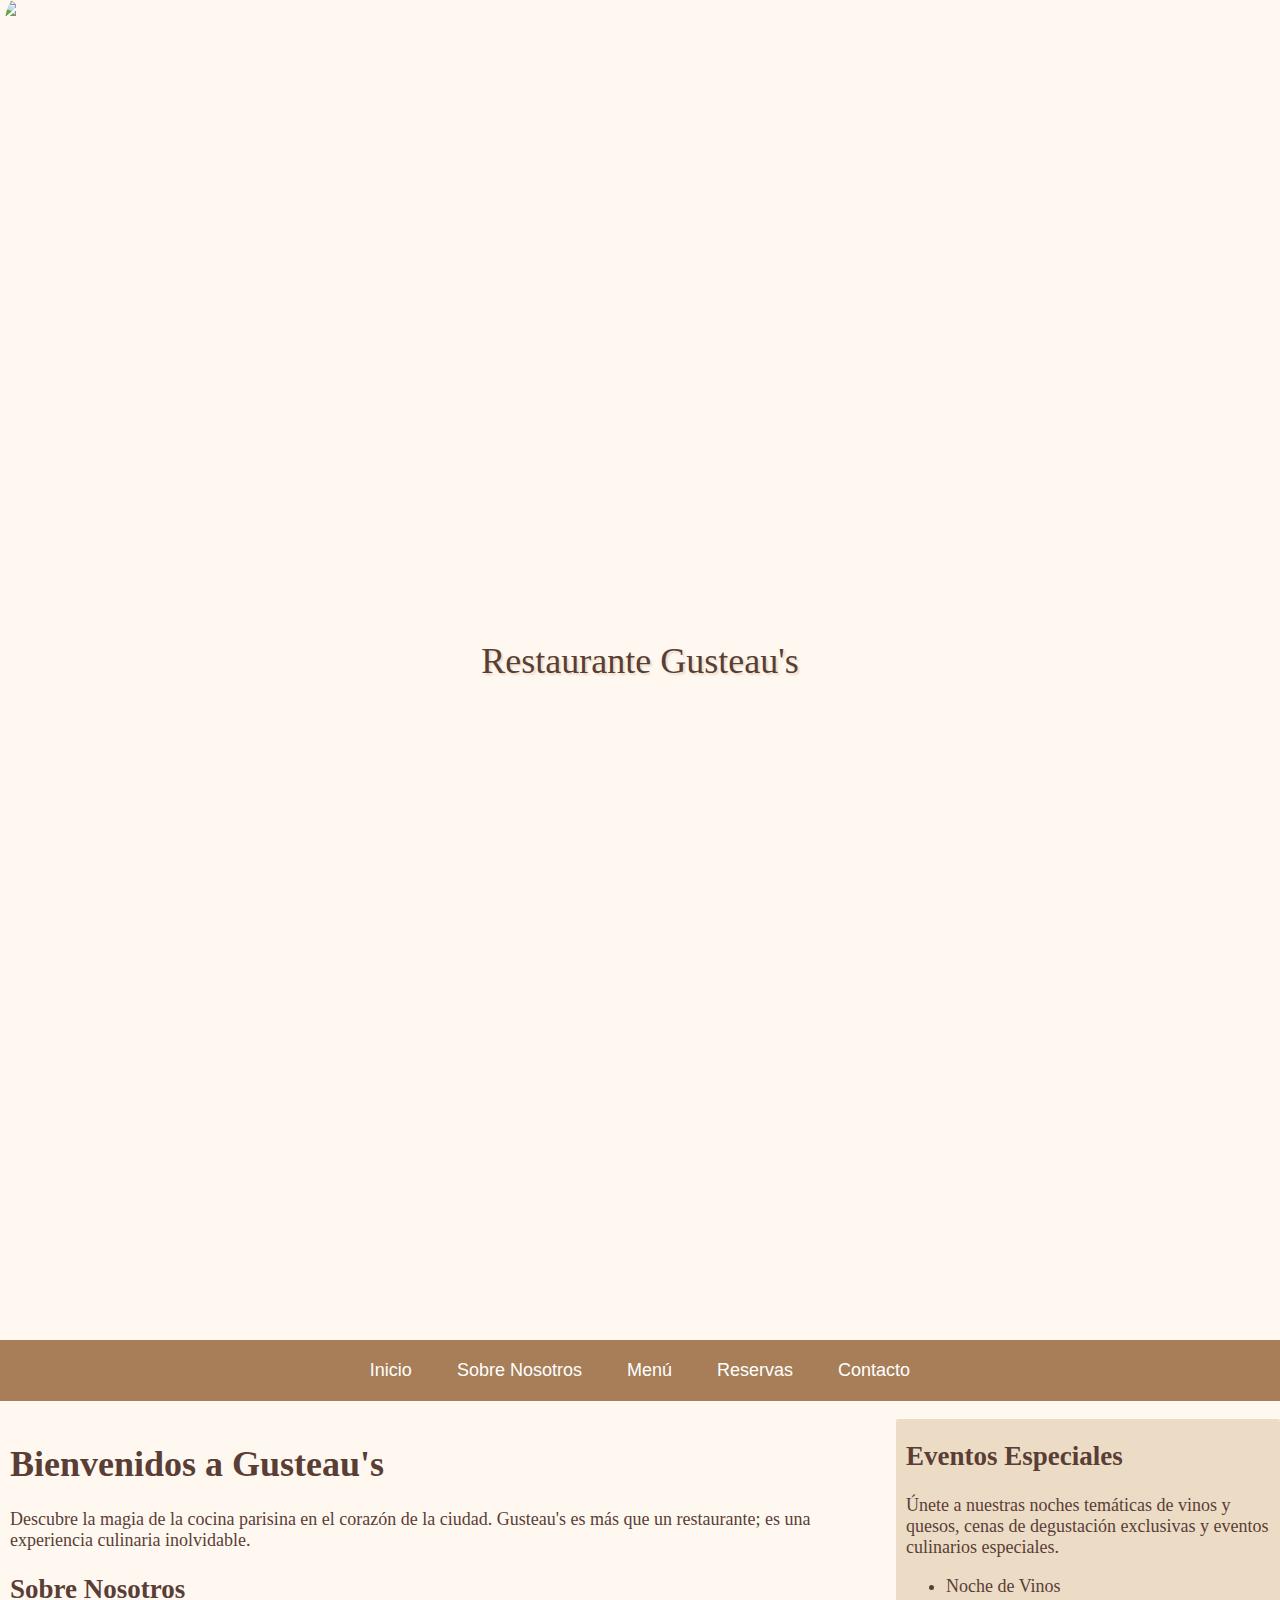
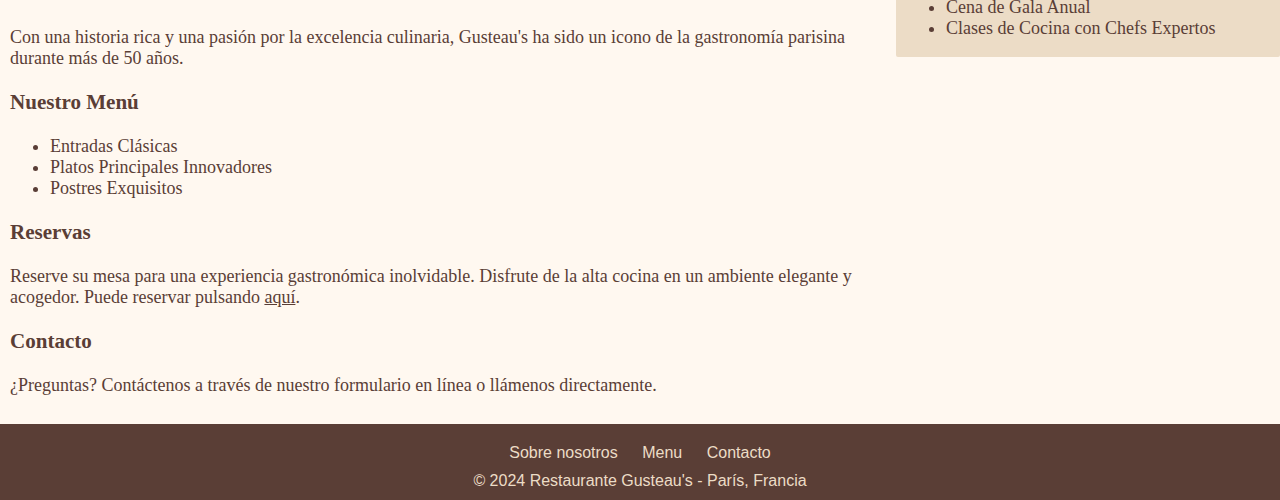
==== commit a9a45d6a: "Merge 509f9b01ee9b79414569678ad0832745241664d1 into 282c1184cf82dd49f2f91f71a9f9cd58f7fe0807" ====
--- a/index.html
+++ b/index.html
@@ -5,17 +5,20 @@
     <title>Restaurante Gusteau's</title>
     <meta name="viewport" content="width=device-width, initial-scale=1">
     <link rel="stylesheet" href="./css/estilos.css">
+    <link rel="icon" href="./imgs/favicon.png" type="image/x-icon">
 </head>
 <body>
     <div id="contenedor">
-        <div class="encabezado"><img src="imgs/somelier-removebg-preview.png" width="100px">Restaurante Gusteau's</div>
-    
+        <div class="encabezado">Restaurante Gusteau's
+            <img src="./imgs/favicon.png">
+        </div>
+
         <div class="menu">
             <ul>
-                <li><a href="#inicio">Inicio</a></li>
+                <li><a href="./index.html">Inicio</a></li>
                 <li><a href="#sobrenosotros">Sobre Nosotros</a></li>
-                <li><a href="#menu">Menú</a></li>
-                <li><a href="#reservas">Reservas</a></li>
+                <li><a href="./html/menu.html">Menú</a></li>
+                <li><a href="./html/reservas.html">Reservas</a></li>
                 <li><a href="#contacto">Contacto</a></li>
             </ul>
         </div>
@@ -31,41 +34,9 @@
                 <li>Postres Exquisitos</li>
             </ul>
             <h3>Reservas</h3>
-            <p>Reserve su mesa para una experiencia gastronómica inolvidable. Disfrute de la alta cocina en un ambiente elegante y acogedor.</p>
-            
-            <form method="post" name="reserva" id="reserva">
-                <ul>
-                  <li>
-                    <label>Nombre:</label>
-                    <input type="text" id="nombre" name="nombre" required>
-                  </li>
-                  <li>
-                    <label>Email:</label>
-                    <input type="email" id="mail" name="mail" required>
-                  </li>
-                  <li>
-                    <label>Teléfono:</label>
-                    <input type="tel" name="telefono" id="telefono" required>
-                  </li>
-                  <li>
-                    <label>Comensales:</label>
-                    <input type="number" name="comensales" id="comensales" maxlength="50" required>
-                  </li>
-                  <li>
-                    <label>Fecha y hora:</label>
-                    <input type="date" name="dia" id="dia" required>
-                    <input type="time" name="hora" id="hora" required>
-                  </li>
-                  <label>Comentarios:</label>
-                  <textarea cols="40" rows="5" name="comentarios" id="comentarios" maxlength="200">Pon aquí tus comentarios o peticiones</textarea>
-                  <br>
-                  <input type="submit" value="Reservar Mesa">
-                </ul>
-              </form>
+            <p>Reserve su mesa para una experiencia gastronómica inolvidable. Disfrute de la alta cocina en un ambiente elegante y acogedor. Puede reservar pulsando <a href="./html/reservas.html">aquí</a>.</p>
             <h3>Contacto</h3>
             <p>¿Preguntas? Contáctenos a través de nuestro formulario en línea o llámenos directamente.</p>
-
-
         </div>
         <div class="sidebar">
             <h2>Eventos Especiales</h2>
@@ -76,16 +47,16 @@
                 <li>Clases de Cocina con Chefs Expertos</li>
             </ul>
         </div>
+        
         <div class="pie">
-            <p>© 2024 Restaurante Gusteau's - París, Francia</p>
-
-               <a href="#sobrenosotros">Sobre Nosotros</a>
-            <a href="#menu">Menú</a>
-            <a href="#contacto">Contacto</a>
+            <div class="enlacespie">
+                <a href="">Sobre nosotros</a>
+                <a href="./html/menu.html"> Menu</a>
+                <a href=""> Contacto</a>
+            </div>
+            © 2024 Restaurante Gusteau's - París, Francia
         </div>
-     
-        
-      
+       
     </div>
 </body>
 </html>
--- a/css/estilos.css
+++ b/css/estilos.css
@@ -1,128 +1,360 @@
-*{
-padding: 0%;
-margin: 0%;
-}
-
-div#contenedor{
-background-color: #fff8f0;
-font-family: 'Times New Roman', Times, serif;
-font-size: 16px;
-}
-
-
-div.encabezado{
-    background-image: url(../imgs/somelier-removebg-preview.png);
-background-image: url(../imgs/guesteaus.png);
-background-repeat: no-repeat;
-background-size: cover;
-color: #5a3e36;
-font-family: Georgia, 'Times New Roman', Times, serif;
-font-size: 36px;
-text-align: center;
-height: 190px;
-background-position: bottom;
-}
-
-div.menu ul li a:hover{
-    color: #8b6f47;
-background-color: #5a3e36;
-border-bottom: 2px solid orange;
-
-}
-
-div.menu ul li a{
-background-color: #a77e58;
-color: #ffffff;
-font-family: Arial, Helvetica, sans-serif;
-font-size: 18px;
-list-style-type: none;
-
+/* div {
+
+    border: 1px solid rgb(113, 187, 192);
+} */
+
+ body{
+    margin: 0px;
+    padding: 0px; 
+} 
+
+#contenedor {
+    background-color: #fff8f0;
+    font-family: 'Times New Roman', Times, serif;
+    font-size: 16px;
+    clear: both;
+}
+
+div.encabezado {
+    background-image: url(./../imgs/guesteaus.png);
+    color: #5a3e36;
+    font-family: Georgia, serif;
+    font-size: 36px;
+    text-align:center;
+    text-shadow: 2px 2px 2px #ecdcc6;
+    /* text-decoration:underline; */
+    margin: 0 auto;
+    padding-top: 50%;
+    padding-bottom: 50%;
+    background-size: cover;
+    background-repeat: no-repeat;
+}
+
+div.encabezado > img{
+    position: absolute;
+    top: 0%;
+    right: 0%;
+    bottom: 0%;
+    left: 0%;
+    width: 10%;
+    border-radius: 10%;
+}
+div.menu,
+div.menu ul li a {
+    background-color: #a77e58;
+    color: #ffffff;
+    font-family: 'Helvetica', sans-serif;
+    font-size: 18px;
+    text-decoration: none;
+    
+}
+div.menu ul li a {
+    transition: 1s ease;
+}
+
+div.menu ul{
+    text-align: center;
+    padding: 20px;
+    background-color: #a77e58;
 }
 
 div.menu ul li{
-    background-color: #a77e58;
-    
-    padding: 0.5%;
-   display: inline;
-}
-
-
-
-div.contenido{
-    background-color: #fff8f0;
-    color: #5a3e36;
-    text-align: justify;
-    font-family: Georgia, 'Times New Roman', Times, serif;
+    display: inline;
+    padding-left: 20px;
+    padding-right: 20px; 
+    
+}
+
+div.menu ul li a:hover {
+    color: #5a3e36;
+    background-color: #c19974;
+    text-decoration-line: underline;
+    box-shadow: 0px 0px 20px #e5c6a9;
+    border-radius: 10%;
+    transition: 1s ease;
+}
+
+div.contenido {
+    background-color: #fff8f0;
+    color: #5a3e36;
+    font-family: 'Georgia', serif;
     font-size: 18px;
     float: left;
-    width: 60%;
-    padding: 10px;
-}
-
-div.sidebar{
+    width: calc(70% - 20px);
+    margin-bottom: 10px;
+    padding: 0 10px;
+}
+
+.contenido p a{
+    color: #5a3e36;
+}
+
+.contenido p a:hover{
+    text-decoration: none;
+    font-weight: bold;
+}
+
+div.sidebar {
     background-color: #ecdcc6;
     color: #5a3e36;
-    font-family: Georgia, 'Times New Roman', Times, serif;
+    font-family: 'Georgia', serif;
     font-size: 18px;
     float: right;
-    width: 30%;
-    padding: 20px;
-    border:#5a3e36 solid 2px;
-}
-
-div.pie{
+    width: calc(30% - 20px);
+    padding: 0 10px;
+    border-radius: 2px;
+}
+
+div.pie {
     background-color: #5a3e36;
     color: #ecdcc6;
-    font-family: Arial, Helvetica, sans-serif;
-    font-size: 16px;
-    text-align: center;
-    display: block;
-    margin-top: 100%;
-}
-
-div.pie a{
-    margin: 1%;
-    display: block;
-    text-align: center;
-    float: left ;
-    color: #5a3e36;
-}
-
-div.pie a:hover{
-    background-color: #a77e58;
-}
-
-div#contenedor::after {
-    content: "";
-    display: table;
-    clear: both;
-}
-
-#nombre, #mail, #telefono, #comensales, #dia, #hora, #comentarios {
-    padding: 10px;
-    border: 1px solid #a77e58;
-    border-radius: 5px;
+    font-family: 'Helvetica', sans-serif;
+    font-size: 16px;
+    text-align: center;
+    padding-bottom: 10px;
+    padding-top: 10px;
+    display:inline-block;
+    width: 100%;
+    
+}
+
+div.enlacespie > a{
     background-color: #5a3e36;
     color: #ecdcc6;
-}
-
-input[type="submit"]{
+    font-family: 'Helvetica', sans-serif;
+    font-size: 16px;
+    text-align: center;
+    margin: 10px;
+    margin-bottom: 10px;
+    display: inline-block; 
+    text-decoration: none;
+}
+
+div.enlacespie > a:hover{
+    color: #291814;
+}
+
+/* Reservas */
+
+div.informacion{
+    color: #5a3e36;
+    font-family: 'Georgia', serif;
+    font-size: 18px;
+    text-align: center;
+}
+
+div.reservas{
+    display: inline-block;
+    width: 100%;
+}
+div.reservas form{
+    margin: 0 auto;
+    width: 40%;
+}
+
+div.reservas form input:not(#boton){
+    border: 1px solid;
+    border-color: #a77e58;
+    padding: 10px;
+    border-radius: 5px;
+    background-color: #fff8f0;
+    display: block;
+    width: 100%;
+}
+
+
+div.reservas select{
+    border: 1px solid;
+    border-color: #a77e58;
+    padding: 10px;
+    border-radius: 5px;
+    background-color: #fff8f0;
+    display: block;
+    width: 100%;
+
+}
+
+div.reservas input#boton{
     background-color: #5a3e36;
     color: #ffffff;
     padding: 10px 15px;
     border-radius: 5px;
-}
-
-input[type="submit"]:hover{
-background-color: #a77e58;
-}
-
-#reserva label{
-size: 16px;
-display: block;
-}
-
-#reserva{
-    border: #5a3e36 solid 2px;
-    list-style-type: none;
-}
+    display: block;
+    width: 100%;
+    margin: 0 auto;
+    margin-bottom: 10px;
+}
+
+div.reservas input#boton:hover{
+    background-color: #a77e58;
+    color: #291814;
+    transition: 1s ease;
+    
+}
+
+div.reservas label{
+    font-size: 16px;
+    font-weight: bold;
+    color: #5a3e36;
+    display: block;
+}
+
+div.reservas textarea{
+    border: 1px solid;
+    border-color: #a77e58;
+    padding: 10px;
+    border-radius: 5px;
+    background-color: #fff8f0;
+    display: block;
+    width: 100%;
+}
+
+/* Menú */
+header{
+    background-color: #fff8f0;
+    color: #5a3e36;
+    font-size: 20px;
+    text-align: center;
+}
+main{
+    background-color: #fff8f0;
+    color: #5a3e36;
+    font-family: 'Georgia', serif;
+    font-size: 18px;
+    width: 100%;
+}
+
+.menu-estrella h2 {
+    text-align: center;
+}
+
+section{
+    width: 50%;
+    margin: 0 auto;
+}
+
+.menu-estrella ul{
+    text-align: center;
+    list-style:none;
+    padding: 0;
+}
+
+.menu-estrella ul li{
+    padding-bottom: 10px;
+}
+
+.menu-estrella ul li:hover{
+    font-size:larger;
+    font-weight: bold;
+    transition: 1s ease;
+}
+
+li[data-alergenos] div{
+    display: inline-block;
+    width: 100%;
+}
+
+li[data-alergenos] span{
+    display: none;
+    width: 30px;
+    height: 30px;
+}
+
+li[data-alergenos*="nueces"] span.nueces,
+li[data-alergenos*="lacteos"] span.lacteos,
+li[data-alergenos*="sulfitos"] span.sulfitos,
+li[data-alergenos*="apio"] span.apio,
+li[data-alergenos*="mariscos"] span.mariscos,
+li[data-alergenos*="gluten"] span.gluten,
+li[data-alergenos*="huevos"] span.huevos,
+li[data-alergenos*="pescado"] span.pescado,
+li[data-alergenos*="cacahuetes"] span.cacahuetes{
+    display: inline-block;
+} 
+
+span.nueces{
+    background:url(./../imgs/Simbolos/Frutos-secos.png) no-repeat;
+    background-size: cover;
+}
+span.mariscos{
+    background:url(./../imgs/Simbolos/Crustaceos.png) no-repeat;
+    background-size: cover;
+}
+span.apio{
+    background:url(./../imgs/Simbolos/Apio.png) no-repeat;
+    background-size: cover;
+}
+span.lacteos{
+    background:url(./../imgs/Simbolos/Lácteos.png) no-repeat;
+    background-size: cover;
+}
+span.gluten{
+    background:url(./../imgs/Simbolos/Gluten.png) no-repeat;
+    background-size: cover;
+}
+span.huevos{
+    background:url(./../imgs/Simbolos/Huevos.png) no-repeat;
+    background-size: cover;
+}
+span.pescado{
+    background:url(./../imgs/Simbolos/Pescado.png) no-repeat;
+    background-size: cover;
+}
+span.cacahuetes{
+    background:url(./../imgs/Simbolos/Cacahuetes.png) no-repeat;
+    background-size: cover;
+}
+span.sulfitos{
+    background:url(./../imgs/Simbolos/Sulfitos.png) no-repeat;
+    background-size: cover;
+}
+
+
+footer {
+    background-color: #5a3e36;
+    color: #ecdcc6;
+    font-family: 'Helvetica', sans-serif;
+    font-size: 16px;
+    text-align: center;
+    padding-bottom: 10px;
+    padding-top: 10px;
+    display:inline-block;
+    width: 100%;
+}
+
+nav.menu,
+nav.menu ul li a {
+    background-color: #a77e58;
+    color: #ffffff;
+    font-family: 'Helvetica', sans-serif;
+    font-size: 18px;
+    text-decoration: none;
+    
+}
+nav.menu ul li a {
+    transition: 1s ease;
+}
+
+nav.menu ul{
+    text-align: center;
+    padding: 20px;
+    background-color: #a77e58;
+}
+
+nav.menu ul li{
+    display: inline;
+    padding-left: 20px;
+    padding-right: 20px; 
+    
+}
+
+nav.menu ul li a:hover {
+    color: #5a3e36;
+    background-color: #c19974;
+    text-decoration-line: underline;
+    box-shadow: 0px 0px 20px #e5c6a9;
+    border-radius: 10%;
+    transition: 1s ease;
+}
+
+
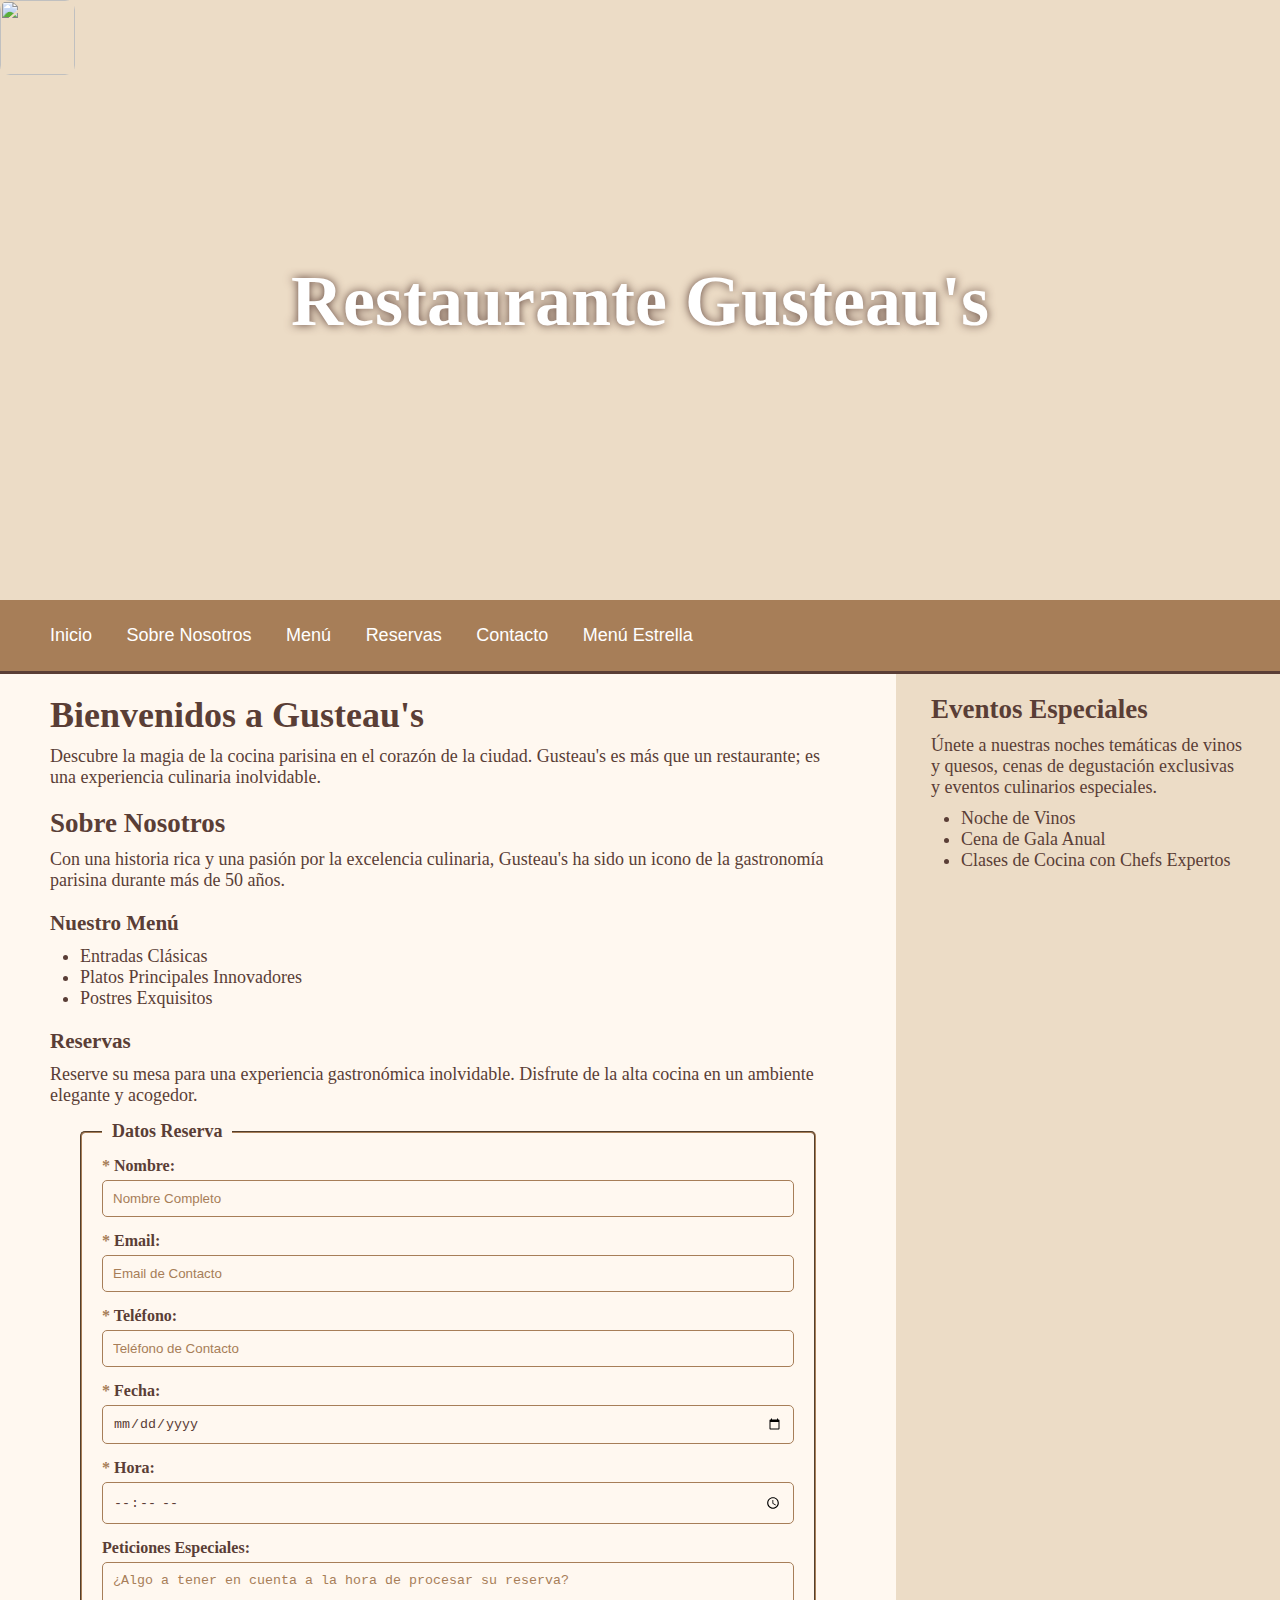
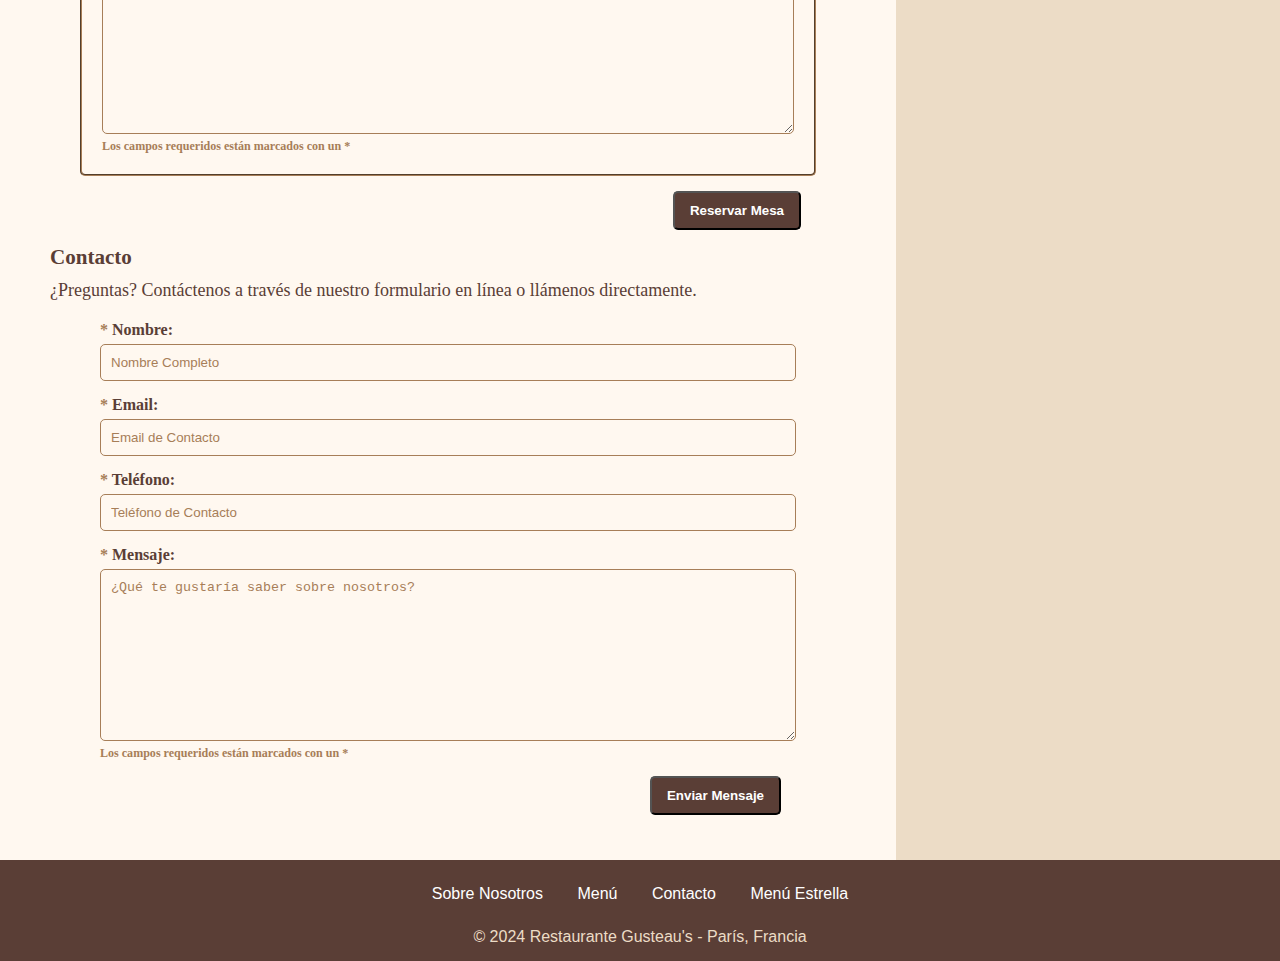
==== commit 160738c8: "Merge pull request #10 - Primera Entrega" ====
--- a/index.html
+++ b/index.html
@@ -4,39 +4,84 @@
     <meta charset="utf-8">
     <title>Restaurante Gusteau's</title>
     <meta name="viewport" content="width=device-width, initial-scale=1">
+    <link rel="icon" href="imgs/favicon.png" type="image/x-png">
     <link rel="stylesheet" href="./css/estilos.css">
-    <link rel="icon" href="./imgs/favicon.png" type="image/x-icon">
+    <link rel="stylesheet" href="https://fonts.googleapis.com/css2?family=Material+Symbols+Outlined:opsz,wght,FILL,GRAD@24,400,0,0" />
 </head>
 <body>
     <div id="contenedor">
-        <div class="encabezado">Restaurante Gusteau's
-            <img src="./imgs/favicon.png">
+        <div class="encabezado">
+            <img src="imgs/favicon.png" id="logo">
+            <h1>Restaurante Gusteau's</h1>
         </div>
-
         <div class="menu">
-            <ul>
-                <li><a href="./index.html">Inicio</a></li>
+            <ul id="navbar" class="nav">
+                <li><a href="#inicio">Inicio</a></li>
                 <li><a href="#sobrenosotros">Sobre Nosotros</a></li>
-                <li><a href="./html/menu.html">Menú</a></li>
-                <li><a href="./html/reservas.html">Reservas</a></li>
+                <li><a href="#menu">Menú</a></li>
+                <li><a href="#reservas">Reservas</a></li>
                 <li><a href="#contacto">Contacto</a></li>
+                <li><a href="menu.html">Menú Estrella</a></li>
+                <span class="material-symbols-outlined" onclick="closeBar()">close</span>
             </ul>
+            <span class="material-symbols-outlined" onclick="openBar()">menu</span>
         </div>
         <div class="contenido">
-            <h1>Bienvenidos a Gusteau's</h1>
+            <h1 id="inicio">Bienvenidos a Gusteau's</h1>
             <p>Descubre la magia de la cocina parisina en el corazón de la ciudad. Gusteau's es más que un restaurante; es una experiencia culinaria inolvidable.</p>
-            <h2>Sobre Nosotros</h2>
+            <h2 id="sobrenosotros">Sobre Nosotros</h2>
             <p>Con una historia rica y una pasión por la excelencia culinaria, Gusteau's ha sido un icono de la gastronomía parisina durante más de 50 años.</p>
-            <h3>Nuestro Menú</h3>
+            <h3 id="menu">Nuestro Menú</h3>
             <ul>
                 <li>Entradas Clásicas</li>
                 <li>Platos Principales Innovadores</li>
                 <li>Postres Exquisitos</li>
             </ul>
-            <h3>Reservas</h3>
-            <p>Reserve su mesa para una experiencia gastronómica inolvidable. Disfrute de la alta cocina en un ambiente elegante y acogedor. Puede reservar pulsando <a href="./html/reservas.html">aquí</a>.</p>
-            <h3>Contacto</h3>
+            <h3 id="reservas">Reservas</h3>
+            <p>Reserve su mesa para una experiencia gastronómica inolvidable. Disfrute de la alta cocina en un ambiente elegante y acogedor.</p>
+            <form action="/php/realizar_reserva.php" method="post" enctype="text/plain">
+                <fieldset>
+                    <legend>Datos Reserva</legend>
+                    <label>Nombre:
+                        <input type="text" name="nombre" required class="user-input" maxlength="100" placeholder="Nombre Completo" oninvalid="this.setCustomValidity('Introduzca su nombre completo')" oninput="this.setCustomValidity('')">
+                    </label>
+                    <label>Email:
+                        <input type="email" name="email" required class="user-input" maxlength="100" placeholder="Email de Contacto" oninvalid="this.setCustomValidity('Introduzca un email válido')" oninput="this.setCustomValidity('')">
+                    </label>
+                    <label>Teléfono:
+                        <input type="tel" name="telefono" required class="user-input" maxlength="9" minlength="9" pattern="[6-9][0-9]{8}" placeholder="Teléfono de Contacto" oninvalid="this.setCustomValidity('Introduzca un teléfono de contacto')" oninput="this.setCustomValidity('')">
+                    </label>
+                    <label>Fecha:
+                        <input type="date" name="fecha" id="fechaReserva" required class="user-input" oninvalid="this.setCustomValidity('Indique el día de la reserva')" oninput="this.setCustomValidity('')">
+                    </label>
+                    <label>Hora:
+                        <input type="time" name="hora" required class="user-input" min="12:00:00" max="00:00:00" oninvalid="this.setCustomValidity('Indique la hora de la reserva de 12:00 AM a 12:00 PM')" oninput="this.setCustomValidity('')">
+                    </label>
+                    <label>Peticiones Especiales:
+                        <textarea name="peticiones" class="user-input" rows="10" maxlength="500" placeholder="¿Algo a tener en cuenta a la hora de procesar su reserva?"></textarea>
+                    </label>
+                    <h6>Los campos requeridos están marcados con un *</h6>
+                </fieldset>
+                <button type="submit">Reservar Mesa</button>
+            </form>
+            <h3 id="contacto">Contacto</h3>
             <p>¿Preguntas? Contáctenos a través de nuestro formulario en línea o llámenos directamente.</p>
+            <form id="form-contacto" action="/php/eniar_mensaje.php" method="post" enctype="text/plain">
+                    <label>Nombre:
+                        <input type="text" name="nombre" required class="user-input" maxlength="100" placeholder="Nombre Completo" oninvalid="this.setCustomValidity('Introduzca su nombre completo')" oninput="this.setCustomValidity('')">
+                    </label>
+                    <label>Email:
+                        <input type="email" name="email" required class="user-input" maxlength="100" placeholder="Email de Contacto" oninvalid="this.setCustomValidity('Introduzca un email válido')" oninput="this.setCustomValidity('')">
+                    </label>
+                    <label>Teléfono:
+                        <input type="tel" name="telefono" required class="user-input" maxlength="9" minlength="9" pattern="[6-9][0-9]{8}" placeholder="Teléfono de Contacto" oninvalid="this.setCustomValidity('Introduzca un teléfono de contacto')" oninput="this.setCustomValidity('')">
+                    </label>
+                    <label>Mensaje:
+                        <textarea name="peticiones" required class="user-input" rows="10" maxlength="500" placeholder="¿Qué te gustaría saber sobre nosotros?" oninvalid="this.setCustomValidity('Introduzca un mensaje para nosotros')" oninput="this.setCustomValidity('')"></textarea>
+                    </label>
+                    <h6>Los campos requeridos están marcados con un *</h6>
+                <button type="submit">Enviar Mensaje</button>
+            </form>
         </div>
         <div class="sidebar">
             <h2>Eventos Especiales</h2>
@@ -47,16 +92,27 @@
                 <li>Clases de Cocina con Chefs Expertos</li>
             </ul>
         </div>
-        
         <div class="pie">
-            <div class="enlacespie">
-                <a href="">Sobre nosotros</a>
-                <a href="./html/menu.html"> Menu</a>
-                <a href=""> Contacto</a>
-            </div>
-            © 2024 Restaurante Gusteau's - París, Francia
+            <ul class="nav">
+                <li><a href="#sobrenosotros">Sobre Nosotros</a></li>
+                <li><a href="#menu">Menú</a></li>
+                <li><a href="#contacto">Contacto</a></li>
+                <li><a href="menu.html">Menú Estrella</a></li>
+            </ul>
+            <p>&copy; 2024 Restaurante Gusteau's - París, Francia</p>
         </div>
-       
     </div>
+    
+    <script>
+        function openBar() {
+            navbar.style.right = "0px";
+        }
+
+        function closeBar() {
+            navbar.style.right = "-200px";
+        }
+
+        fechaReserva.min = new Date().toISOString().split("T")[0];
+    </script>
 </body>
 </html>
--- a/css/estilos.css
+++ b/css/estilos.css
@@ -1,360 +1,345 @@
-/* div {
-
-    border: 1px solid rgb(113, 187, 192);
-} */
-
- body{
+* {
     margin: 0px;
-    padding: 0px; 
-} 
-
-#contenedor {
+    padding: 0px;
+    box-sizing: border-box;
+    scroll-behavior: smooth;
+}
+
+h1, h2, h3 {
+    margin: 20px 0px 10px;
+}
+
+ul:not(.nav) {
+    margin: 10px;
+}
+
+ul li {
+    margin-left: 20px;
+}
+
+div#contenedor, body {
+    background-color: #ecdcc6;
+    font-family: 'Times New Roman', serif;
+    font-size: 16px;
+}
+
+div.encabezado, header {
+    background-image: url(./../imgs/guesteaus.png);
+    background-size: cover;
+    background-position: bottom;
+    color: #ffffff;
+    font-family: Georgia, serif;
+    font-size: 36px;
+    text-align: center;
+    height: 600px;
+    padding-top: 240px;
+    text-shadow: 0px 0px 10px #5a3e36;
+}
+
+header {
+    font-size: 25px;
+}
+
+#logo {
+    width: 75px;
+    height: 75px;
+    border-radius: 10px;
+    position: absolute;
+    left: 0px;
+    top: 0px;
+}
+
+div.menu, nav {
+    background-color: #a77e58;
+    border-bottom: medium solid #5a3e36;
+}
+
+div.menu .material-symbols-outlined, nav .material-symbols-outlined {
+    display: none;
+}
+
+.nav {
+    padding: 20px;
+}
+
+.nav li {
+    display: inline-block;
+    list-style: none;
+    margin: 5px;
+}
+
+.nav li a {
+    color: #ffffff;
+    font-family: Helvetica, sans-serif;
+    padding: 5px 10px;
+    text-decoration: none;
+    border-radius: 20px;
+    transition: background-color 400ms;
+}
+
+.nav li a:hover {
+    background-color: #a77e58;
+    text-decoration: underline 2px;
+    text-underline-offset: 3px;
+}
+
+#navbar {
+    font-size: 18px;
+    margin-left: 15px;
+    transition: color 400ms, background-color 400ms
+}
+
+#navbar li a:hover {
+    color: #5a3e36;
+    background-color: #ecdcc6;
+}
+
+div.contenido, section.menu-estrella {
     background-color: #fff8f0;
-    font-family: 'Times New Roman', Times, serif;
-    font-size: 16px;
-    clear: both;
-}
-
-div.encabezado {
-    background-image: url(./../imgs/guesteaus.png);
     color: #5a3e36;
     font-family: Georgia, serif;
-    font-size: 36px;
-    text-align:center;
-    text-shadow: 2px 2px 2px #ecdcc6;
-    /* text-decoration:underline; */
-    margin: 0 auto;
-    padding-top: 50%;
-    padding-bottom: 50%;
-    background-size: cover;
-    background-repeat: no-repeat;
-}
-
-div.encabezado > img{
-    position: absolute;
-    top: 0%;
-    right: 0%;
-    bottom: 0%;
-    left: 0%;
-    width: 10%;
-    border-radius: 10%;
-}
-div.menu,
-div.menu ul li a {
-    background-color: #a77e58;
-    color: #ffffff;
-    font-family: 'Helvetica', sans-serif;
     font-size: 18px;
-    text-decoration: none;
-    
-}
-div.menu ul li a {
-    transition: 1s ease;
-}
-
-div.menu ul{
-    text-align: center;
-    padding: 20px;
-    background-color: #a77e58;
-}
-
-div.menu ul li{
+    padding: 0px 50px 30px;
+    float: left;
+    width: 70%;
+}
+
+section.menu-estrella ul li {
+    margin: 10px 20px;
+    transition: font-size 200ms;
+}
+
+section.menu-estrella ul li:hover {
+    text-decoration: underline;
+    cursor: pointer;
+    font-size: 1.1em;
+}
+
+main ul li span::after{
+    content: "";
+    padding: 0px 5px;
+    font-size: 8px;
+    border-radius: 10px;
+    margin-left: 10px;
+    border: 2px solid #5a3e36;
+    display: none;
+}
+
+span[nueces]::after {
+    background-color: brown;
+}
+
+span[mariscos]::after {
+    background-color: red;
+}
+
+span[lacteos]::after {
+    background-color: purple;
+}
+
+span[gluten]::after {
+    background-color: orange;
+}
+
+[data-alergenos~=nueces] span[nueces]::after {
     display: inline;
-    padding-left: 20px;
-    padding-right: 20px; 
-    
-}
-
-div.menu ul li a:hover {
-    color: #5a3e36;
-    background-color: #c19974;
-    text-decoration-line: underline;
-    box-shadow: 0px 0px 20px #e5c6a9;
-    border-radius: 10%;
-    transition: 1s ease;
-}
-
-div.contenido {
-    background-color: #fff8f0;
-    color: #5a3e36;
-    font-family: 'Georgia', serif;
-    font-size: 18px;
-    float: left;
-    width: calc(70% - 20px);
-    margin-bottom: 10px;
-    padding: 0 10px;
-}
-
-.contenido p a{
-    color: #5a3e36;
-}
-
-.contenido p a:hover{
-    text-decoration: none;
-    font-weight: bold;
-}
-
-div.sidebar {
+}
+
+[data-alergenos~=mariscos] span[mariscos]::after {
+    display: inline;
+}
+
+[data-alergenos~=lacteos] span[lacteos]::after {
+    display: inline;
+}
+
+[data-alergenos~=gluten] span[gluten]::after {
+    display: inline;
+}
+
+.sidebar {
     background-color: #ecdcc6;
     color: #5a3e36;
-    font-family: 'Georgia', serif;
+    font-family: Georgia, serif;
     font-size: 18px;
+    padding: 0px 35px 35px;
     float: right;
-    width: calc(30% - 20px);
-    padding: 0 10px;
-    border-radius: 2px;
-}
-
-div.pie {
+    width: 30%;
+}
+
+section.sidebar ul {
+    margin-top: 25px;
+}
+
+section.sidebar ul li {
+    margin: 10px 20px;
+    list-style: none;
+}
+
+div.pie, footer {
     background-color: #5a3e36;
     color: #ecdcc6;
-    font-family: 'Helvetica', sans-serif;
+    font-family: Helvetica, sans-serif;
     font-size: 16px;
     text-align: center;
-    padding-bottom: 10px;
-    padding-top: 10px;
-    display:inline-block;
-    width: 100%;
-    
-}
-
-div.enlacespie > a{
-    background-color: #5a3e36;
-    color: #ecdcc6;
-    font-family: 'Helvetica', sans-serif;
-    font-size: 16px;
-    text-align: center;
-    margin: 10px;
-    margin-bottom: 10px;
-    display: inline-block; 
-    text-decoration: none;
-}
-
-div.enlacespie > a:hover{
-    color: #291814;
-}
-
-/* Reservas */
-
-div.informacion{
-    color: #5a3e36;
-    font-family: 'Georgia', serif;
-    font-size: 18px;
-    text-align: center;
-}
-
-div.reservas{
-    display: inline-block;
-    width: 100%;
-}
-div.reservas form{
-    margin: 0 auto;
-    width: 40%;
-}
-
-div.reservas form input:not(#boton){
-    border: 1px solid;
+    padding: 0px 25px 15px;
+    clear: both;
+}
+
+form {
+    margin: 15px 30px;
+}
+
+form#form-contacto {
+    margin: 20px 50px;
+}
+
+fieldset {
+    padding: 0px 20px 20px;
+    border-radius: 5px;
     border-color: #a77e58;
+}
+legend {
+    padding: 0px 10px;
+    font-weight: bold;
+}
+
+form h6 {
+    color: #a77e58;
+    margin: 5px 0px 0px;
+}
+
+.user-input {
+    display: block;
+    border: 1px solid #a77e58;
     padding: 10px;
     border-radius: 5px;
     background-color: #fff8f0;
-    display: block;
+    color: #5a3e36;
+    margin-top: 5px;
     width: 100%;
 }
 
-
-div.reservas select{
-    border: 1px solid;
-    border-color: #a77e58;
-    padding: 10px;
-    border-radius: 5px;
-    background-color: #fff8f0;
-    display: block;
-    width: 100%;
-
-}
-
-div.reservas input#boton{
+.user-input::placeholder {
+    color: #a77e58;
+}
+
+button {
     background-color: #5a3e36;
     color: #ffffff;
     padding: 10px 15px;
     border-radius: 5px;
+    font-weight: bold;
+    margin: 15px;
+    float: right;
+    transition: background-color 200ms;
+}
+
+button:hover {
+    background-color: #a77e58;
+    cursor: pointer;
+}
+
+h3#contacto {
+    clear: right;
+}
+
+label {
+    font-size: 16px;
     display: block;
-    width: 100%;
-    margin: 0 auto;
-    margin-bottom: 10px;
-}
-
-div.reservas input#boton:hover{
-    background-color: #a77e58;
-    color: #291814;
-    transition: 1s ease;
-    
-}
-
-div.reservas label{
-    font-size: 16px;
+    margin-top: 15px;
     font-weight: bold;
-    color: #5a3e36;
-    display: block;
-}
-
-div.reservas textarea{
-    border: 1px solid;
-    border-color: #a77e58;
-    padding: 10px;
-    border-radius: 5px;
-    background-color: #fff8f0;
-    display: block;
-    width: 100%;
-}
-
-/* Menú */
-header{
-    background-color: #fff8f0;
-    color: #5a3e36;
-    font-size: 20px;
-    text-align: center;
-}
-main{
-    background-color: #fff8f0;
-    color: #5a3e36;
-    font-family: 'Georgia', serif;
-    font-size: 18px;
-    width: 100%;
-}
-
-.menu-estrella h2 {
-    text-align: center;
-}
-
-section{
-    width: 50%;
-    margin: 0 auto;
-}
-
-.menu-estrella ul{
-    text-align: center;
-    list-style:none;
-    padding: 0;
-}
-
-.menu-estrella ul li{
-    padding-bottom: 10px;
-}
-
-.menu-estrella ul li:hover{
-    font-size:larger;
-    font-weight: bold;
-    transition: 1s ease;
-}
-
-li[data-alergenos] div{
-    display: inline-block;
-    width: 100%;
-}
-
-li[data-alergenos] span{
-    display: none;
-    width: 30px;
-    height: 30px;
-}
-
-li[data-alergenos*="nueces"] span.nueces,
-li[data-alergenos*="lacteos"] span.lacteos,
-li[data-alergenos*="sulfitos"] span.sulfitos,
-li[data-alergenos*="apio"] span.apio,
-li[data-alergenos*="mariscos"] span.mariscos,
-li[data-alergenos*="gluten"] span.gluten,
-li[data-alergenos*="huevos"] span.huevos,
-li[data-alergenos*="pescado"] span.pescado,
-li[data-alergenos*="cacahuetes"] span.cacahuetes{
-    display: inline-block;
-} 
-
-span.nueces{
-    background:url(./../imgs/Simbolos/Frutos-secos.png) no-repeat;
-    background-size: cover;
-}
-span.mariscos{
-    background:url(./../imgs/Simbolos/Crustaceos.png) no-repeat;
-    background-size: cover;
-}
-span.apio{
-    background:url(./../imgs/Simbolos/Apio.png) no-repeat;
-    background-size: cover;
-}
-span.lacteos{
-    background:url(./../imgs/Simbolos/Lácteos.png) no-repeat;
-    background-size: cover;
-}
-span.gluten{
-    background:url(./../imgs/Simbolos/Gluten.png) no-repeat;
-    background-size: cover;
-}
-span.huevos{
-    background:url(./../imgs/Simbolos/Huevos.png) no-repeat;
-    background-size: cover;
-}
-span.pescado{
-    background:url(./../imgs/Simbolos/Pescado.png) no-repeat;
-    background-size: cover;
-}
-span.cacahuetes{
-    background:url(./../imgs/Simbolos/Cacahuetes.png) no-repeat;
-    background-size: cover;
-}
-span.sulfitos{
-    background:url(./../imgs/Simbolos/Sulfitos.png) no-repeat;
-    background-size: cover;
-}
-
-
-footer {
-    background-color: #5a3e36;
-    color: #ecdcc6;
-    font-family: 'Helvetica', sans-serif;
-    font-size: 16px;
-    text-align: center;
-    padding-bottom: 10px;
-    padding-top: 10px;
-    display:inline-block;
-    width: 100%;
-}
-
-nav.menu,
-nav.menu ul li a {
-    background-color: #a77e58;
-    color: #ffffff;
-    font-family: 'Helvetica', sans-serif;
-    font-size: 18px;
-    text-decoration: none;
-    
-}
-nav.menu ul li a {
-    transition: 1s ease;
-}
-
-nav.menu ul{
-    text-align: center;
-    padding: 20px;
-    background-color: #a77e58;
-}
-
-nav.menu ul li{
-    display: inline;
-    padding-left: 20px;
-    padding-right: 20px; 
-    
-}
-
-nav.menu ul li a:hover {
-    color: #5a3e36;
-    background-color: #c19974;
-    text-decoration-line: underline;
-    box-shadow: 0px 0px 20px #e5c6a9;
-    border-radius: 10%;
-    transition: 1s ease;
-}
-
-
+}
+
+label:has(.user-input:required)::before {
+    content: "* ";
+    color: #a77e58;
+}
+
+@media only screen and (max-width: 600px) {
+    div.menu, nav {
+        height: 50px;
+    }
+
+    #navbar {
+        background: #a77e58;
+        position: fixed;
+        top: 0px;
+        right: -200px;
+        width: 200px;
+        height: 100vh;
+        padding: 50px 0px;
+    }
+
+    div.menu .material-symbols-outlined, nav .material-symbols-outlined {
+        display: block;
+        width: 40px;
+        font-size: 40px;
+        color: #ffffff;
+        cursor: pointer;
+        float: right;
+        margin: 5px 10px;
+        transition: color 200ms;
+    }
+
+    div.menu .material-symbols-outlined:hover, nav .material-symbols-outlined:hover {
+        color: #5a3e36;
+    }
+
+    #navbar li {
+        display: block;
+        margin: 25px;
+        text-align: right;
+    }
+
+    #navbar:first-child {
+        padding-top: 75px;
+    }
+
+    #navbar .material-symbols-outlined {
+        position: absolute;
+        top: 25px;
+        right: 15px;
+    }
+
+    div.contenido, section.menu-estrella {
+        float: none;
+        width: 100%;
+        padding: 10px 30px 65px;
+    }
+
+    section.menu-estrella {
+        padding-bottom: 30px;
+    }
+
+    .sidebar {
+        float: none;
+        width: 100%;
+        padding: 5px 30px 15px;
+        clear: both;
+    }
+
+    form {
+        margin: 15px 0px !important;
+    }
+
+    fieldset {
+        padding: 0px 10px 10px;
+    }
+
+    div.encabezado, header {
+        height: 300px;
+        padding-top: 105px;
+        font-size: 20px;
+    }
+
+    header {
+        font-size: 15px;
+    }
+
+    #logo {
+        width: 50px;
+        height: 50px;
+        border-radius: 7px;
+    }
+}